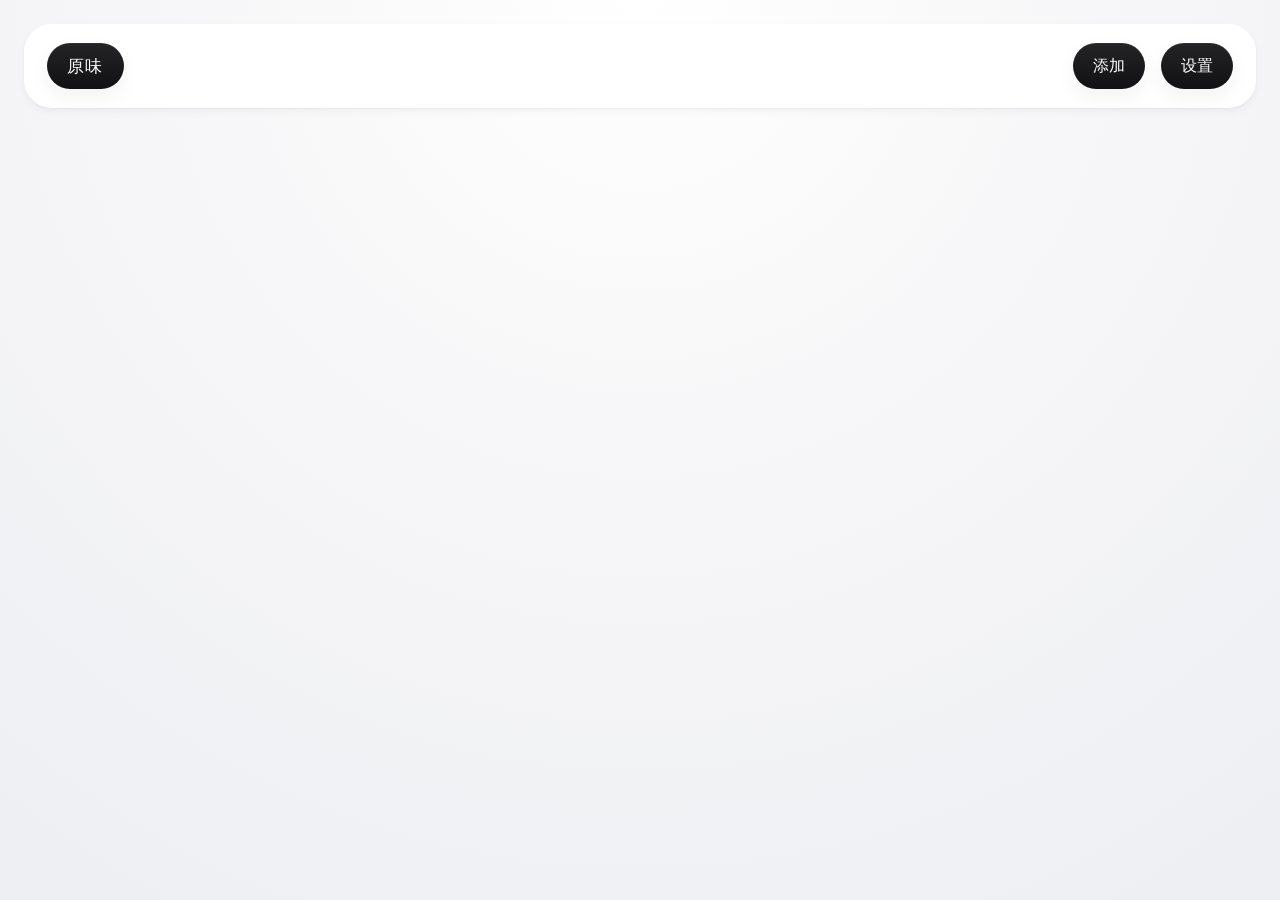
==== index.html @ 84da6cae "Add coding standards and fix violations (JS/CSS/HTML) - 17 coding rules in CLAUDE.md covering JS, CS" ====
<!DOCTYPE html>
<html lang="zh-CN">
  <head>
    <meta charset="UTF-8" />
    <meta name="viewport" content="width=device-width, initial-scale=1.0, viewport-fit=cover" />
    <meta name="theme-color" content="#f5f5fa" media="(prefers-color-scheme: light)" />
    <meta name="theme-color" content="#000000" media="(prefers-color-scheme: dark)" />
    <title>YW Gallery</title>
    <link rel="stylesheet" href="./styles.css" />
  </head>
  <body>
    <svg style="display:none" aria-hidden="true">
      <symbol id="icon-three-dots" viewBox="0 0 24 24" fill="currentColor">
        <circle cx="12" cy="5" r="1.8"/><circle cx="12" cy="12" r="1.8"/><circle cx="12" cy="19" r="1.8"/>
      </symbol>
      <symbol id="icon-trash" viewBox="0 0 24 24" fill="none" stroke="currentColor" stroke-width="2" stroke-linecap="round" stroke-linejoin="round">
        <path d="M3 6h18M19 6v14a2 2 0 01-2 2H7a2 2 0 01-2-2V6m3 0V4a2 2 0 012-2h4a2 2 0 012 2v2"/>
      </symbol>
    </svg>
    <div class="page-shell">
      <header class="topbar">
        <div class="topbar-branding">
          <button id="homeButton" class="brand-button" type="button" aria-label="返回主页">原味</button>
        </div>
        <nav id="athleteSwitcher" class="athlete-switcher">
          <div class="switcher-scroll-area"></div>
        </nav>
        <div class="topbar-actions">
          <button id="addButton" class="primary-button nav-icon-button" type="button" aria-label="添加 YW" title="添加 YW">
            <svg class="button-icon" viewBox="0 0 24 24" aria-hidden="true" fill="none" stroke="currentColor" stroke-width="2.25" stroke-linecap="round"><path d="M12 5v14M5 12h14"/></svg>
            <span class="button-label">添加</span>
          </button>
          <button id="settingsButton" class="secondary-button nav-icon-button" type="button" aria-label="设置" title="设置">
            <svg class="button-icon" viewBox="0 0 24 24" aria-hidden="true" fill="none" stroke="currentColor" stroke-width="2.15" stroke-linecap="round" stroke-linejoin="round"><path d="M4 7h10"/><path d="M18 7h2"/><path d="M10 17h10"/><path d="M4 17h2"/><circle cx="16" cy="7" r="2"/><circle cx="8" cy="17" r="2"/></svg>
            <span class="button-label">设置</span>
          </button>
        </div>
      </header>

      <main class="app-main">
        <section id="homeView" class="view-panel" hidden>
          <section id="homeEmptyState" class="empty-state-panel" hidden>
            <div class="empty-state-icon">
              <svg width="64" height="64" viewBox="0 0 24 24" fill="none" stroke="currentColor" stroke-width="1.2" stroke-linecap="round" stroke-linejoin="round">
                <path d="M17 21v-2a4 4 0 0 0-4-4H5a4 4 0 0 0-4 4v2"/>
                <circle cx="9" cy="7" r="4"/>
                <path d="M23 21v-2a4 4 0 0 0-3-3.87"/>
                <path d="M16 3.13a4 4 0 0 1 0 7.75"/>
              </svg>
            </div>
            <p class="empty-state-copy">还没有体育生，去设置里添加一位吧，然后就能管理他的装备和物品了</p>
            <button id="emptySettingsButton" class="primary-button" type="button">去设置</button>
          </section>
          <section id="athleteSelectorGrid" class="athlete-selector-grid"></section>
        </section>

        <section id="athleteView" class="view-panel" hidden>
          <section id="athleteDetailHero" class="athlete-detail-hero"></section>
          <section id="athleteGallery" class="athlete-gallery" hidden></section>
          <section id="athleteGroupedContent" class="grouped-content"></section>
        </section>

        <section id="addView" class="view-panel" hidden>
            <div class="section-heading">
              <h2>添加 YW</h2>
            </div>
            <form id="itemForm" class="glass-form add-item-form">
              <div class="form-grid three-columns add-row-grid">
                <label>
                  <span>体育生</span>
                  <select name="personId" id="itemPersonSelect" required></select>
                </label>
                <label>
                  <span>大品类</span>
                  <select name="groupId" id="itemGroupSelect" required></select>
                </label>
                <label>
                  <span>小品类</span>
                  <select name="categoryId" id="itemCategorySelect" required></select>
                </label>
              </div>
              <div class="form-grid three-columns add-row-grid">
                <label>
                  <span>名称</span>
                  <input name="label" type="text" required placeholder="如：白色长袜" />
                </label>
                <label>
                  <span>数量</span>
                  <input name="quantity" type="number" min="1" step="1" required value="1" />
                </label>
                <label>
                  <span>单位</span>
                  <input name="unit" type="text" required placeholder="如：双" />
                </label>
              </div>
              <div class="form-grid three-columns add-row-grid add-row-grid-bottom">
                <label>
                  <span>日期</span>
                  <div class="date-picker-field">
                    <input type="hidden" name="date" value="1998-03-25" id="itemDateHidden" />
                    <button type="button" class="date-display-button" id="itemDateDisplay" aria-haspopup="dialog" aria-expanded="false">
                      <span class="date-display-text">1998/3/25</span>
                      <svg class="date-chevron" viewBox="0 0 24 24" width="14" height="14" fill="none" stroke="currentColor" stroke-width="2.5" stroke-linecap="round"><path d="m6 9 6 6 6-6"/></svg>
                    </button>
                  </div>
                </label>
                <label class="status-field">
                  <span>状态</span>
                  <div class="checkbox-panel checkbox-panel-inline">
                    <div class="checkbox-inline-group">
                      <label class="checkbox-label">
                        <input name="isGift" id="itemGiftInput" type="checkbox" />
                        <span class="checkbox-ui"></span>
                        <span>赠送</span>
                      </label>
                      <label class="checkbox-label">
                        <input name="isOwnedNow" id="itemOwnedNowInput" type="checkbox" checked />
                        <span class="checkbox-ui"></span>
                        <span>现存</span>
                      </label>
                    </div>
                  </div>
                </label>
                <div class="form-spacer" aria-hidden="true"></div>
              </div>
              <div class="upload-card">
                <div>
                  <span class="upload-title">YW 图片</span>
                  <p id="itemPhotosSummary" class="upload-summary">可多选图片，未选择文件</p>
                </div>
                <div class="inline-actions">
                  <label class="file-picker primary-button">
                    选择图片
                    <input name="photos" id="itemPhotosInput" type="file" accept="image/*" multiple />
                  </label>
                  <button id="clearItemFilesButton" class="mini-button" type="button">
                    清空已选
                  </button>
                </div>
              </div>
              <div class="form-footer-actions">
                <button type="submit" class="primary-button">保存 YW</button>
              </div>
            </form>
        </section>

        <section id="settingsView" class="view-panel" hidden>
          <div class="settings-layout">
            <section class="settings-block wide-block">
              <div class="section-heading left">
                <h2>体育生设置</h2>
              </div>
                <div class="person-form-layout person-manager-layout">
                  <label class="inline-field grow-field select-only-field person-name-field" aria-label="当前体育生">
                    <select id="settingsPersonSelect"></select>
                  </label>
                  <div class="person-photo-actions person-create-actions">
                    <label class="file-picker mini-file-button action-button-wide">
                      更换主页图片
                      <input id="settingsPersonHomePhotoInput" type="file" accept="image/*" />
                    </label>
                    <label class="file-picker mini-file-button action-button-wide">
                      更换个人页图片
                      <input id="settingsPersonDetailPhotoInput" type="file" accept="image/*" />
                    </label>
                    <button id="settingsDeletePersonBtn" class="danger-button action-button-wide" type="button">删除体育生</button>
                  </div>
                </div>
                <form id="personForm" class="compact-form person-card-form">
                  <div class="person-form-layout">
                    <label class="person-name-field">
                      <input name="name" type="text" required placeholder="输入姓名" />
                    </label>
                    <div class="person-create-actions">
                      <label class="file-picker mini-file-button action-button-wide">
                        选择主页图
                        <input name="homePhoto" id="personHomePhotoInput" type="file" accept="image/*" />
                      </label>
                      <label class="file-picker mini-file-button action-button-wide">
                        选择个人页图
                        <input name="detailPhoto" id="personDetailPhotoInput" type="file" accept="image/*" />
                      </label>
                      <button type="submit" class="primary-button action-button-wide">保存新体育生</button>
                    </div>
                  </div>
                  <div class="dual-upload-grid person-upload-summary-grid">
                    <div class="upload-card small-upload">
                      <div>
                        <span class="upload-title">主页图片</span>
                        <p id="personHomePhotoSummary" class="upload-summary">未选择文件</p>
                      </div>
                    </div>
                    <div class="upload-card small-upload">
                      <div>
                        <span class="upload-title">个人页图片</span>
                        <p id="personDetailPhotoSummary" class="upload-summary">未选择文件</p>
                      </div>
                    </div>
                  </div>
                </form>
            </section>

            <section class="settings-block wide-block" id="gallerySettingsBlock" hidden>
              <div class="section-heading left">
                <h2>画廊设置</h2>
              </div>
              <div class="gallery-settings-row">
                <div class="toggle-row">
                  <span class="toggle-label">启用画廊</span>
                  <button id="galleryToggleBtn" class="toggle-switch" type="button" role="switch" aria-checked="false">
                    <span class="toggle-knob"></span>
                  </button>
                </div>
                <p id="galleryPhotoCount" class="gallery-photo-count"></p>
              </div>
              <div class="person-photo-actions gallery-actions">
                <button id="galleryManageBtn" class="primary-button action-button-wide" type="button">管理画廊图片</button>
              </div>
            </section>

            <section class="settings-block wide-block">
              <div class="section-heading left">
                <h2>大小品类添加</h2>
              </div>
              <div class="settings-stack-layout">
                  <form id="groupForm" class="glass-form">
                    <h3 class="form-heading">大品类</h3>
                    <label>
                      <input name="name" type="text" required placeholder="如：鞋子" />
                    </label>
                    <button type="submit" class="primary-button">保存大品类</button>
                  </form>
                  <form id="categoryForm" class="glass-form">
                    <h3 class="form-heading">小品类</h3>
                    <div class="category-form-row">
                      <label>
                        <select name="groupId" id="categoryGroupSelect" required></select>
                      </label>
                      <label>
                        <input name="name" type="text" required placeholder="如：运动鞋" />
                      </label>
                    </div>
                    <button type="submit" class="primary-button">保存小品类</button>
                  </form>
              </div>
            </section>

            <section class="settings-block wide-block">
              <div class="section-heading left">
                <h2>大小品类查看</h2>
              </div>
              <div class="overview-toolbar">
                <label class="inline-field overview-person-filter" aria-label="体育生选择">
                  <select id="overviewPersonSelect"></select>
                </label>
              </div>
              <div id="categoryOverviewList" class="overview-list"></div>
            </section>
            <section class="settings-block wide-block">
              <div class="section-heading left">
                <h2>数据管理</h2>
              </div>
              <div class="data-manage-actions">
                <button id="exportDataBtn" class="primary-button" type="button">导出备份</button>
                <label class="file-picker primary-button">
                  导入备份
                  <input id="importDataInput" type="file" accept=".json,application/json" />
                </label>
              </div>
            </section>
          </div>
        </section>
      </main>
    </div>

    <div id="cropModal" class="modal-overlay" role="dialog" aria-modal="true" aria-labelledby="cropModalTitle" hidden>
      <div class="modal-content crop-modal-content">
        <h3 id="cropModalTitle">裁剪图片</h3>
        <div id="cropPreviewContainer" class="crop-preview-container">
          <img id="cropImage" alt="裁剪预览" />
          <div id="cropOverlay" class="crop-overlay">
            <div id="cropRect" class="crop-rect">
              <div class="crop-handle crop-handle-tl" data-handle="tl"></div>
              <div class="crop-handle crop-handle-tr" data-handle="tr"></div>
              <div class="crop-handle crop-handle-bl" data-handle="bl"></div>
              <div class="crop-handle crop-handle-br" data-handle="br"></div>
            </div>
          </div>
        </div>
        <div class="crop-modal-actions">
          <button id="cropConfirmBtn" class="primary-button" type="button">确认裁剪</button>
          <button id="cropSkipBtn" class="mini-button" type="button">原图保存</button>
        </div>
      </div>
    </div>

    <div id="customModal" class="modal-overlay" role="dialog" aria-modal="true" aria-label="提示" aria-describedby="modalMessage" hidden>
      <div class="modal-content dialog-modal-content">
        <p id="modalMessage" class="modal-msg"></p>
        <div class="modal-actions">
          <button id="modalConfirmBtn" class="primary-button" type="button">确定</button>
        </div>
      </div>
    </div>

    <div id="photoManageModal" class="modal-overlay" role="dialog" aria-modal="true" aria-labelledby="photoManageTitle" hidden>
      <div class="modal-content photo-manage-content">
        <h3 id="photoManageTitle" class="modal-title">图片管理</h3>
        <div id="photoThumbGrid" class="photo-thumb-grid"></div>
        <div class="modal-actions-col">
          <button id="modalPhotoAddBtn" class="primary-button center-btn" type="button">
            添加图片
          </button>
          <button id="modalPhotoDeleteBtn" class="danger-button center-btn" type="button">
            删除所有图片
          </button>
        </div>
        <input id="modalPhotoInput" type="file" accept="image/*" class="visually-hidden-input" />
      </div>
    </div>

    <div id="itemActionsModal" class="modal-overlay" role="dialog" aria-modal="true" aria-labelledby="itemActionsTitle" hidden>
      <div class="modal-content item-actions-content">
        <h3 id="itemActionsTitle" class="modal-title">更多操作</h3>
        <div class="item-status-toggles">
          <div class="status-toggle-row">
            <span class="status-toggle-label">赠送</span>
            <button class="toggle-switch" data-status-toggle="isGift" type="button" role="switch">
              <span class="toggle-knob"></span>
            </button>
          </div>
          <div class="status-toggle-row">
            <span class="status-toggle-label">现存</span>
            <button class="toggle-switch" data-status-toggle="isOwnedNow" type="button" role="switch">
              <span class="toggle-knob"></span>
            </button>
          </div>
        </div>
        <div class="modal-actions-col item-actions-list">
          <button id="itemActionManageBtn" class="primary-button center-btn" type="button">
            图片管理
          </button>
          <button id="itemActionDeleteBtn" class="danger-button center-btn" type="button">
            删除
          </button>
        </div>
      </div>
    </div>

    <div id="datePickerModal" class="modal-overlay" role="dialog" aria-modal="true" aria-labelledby="datePickerTitle" hidden>
      <div class="modal-content date-picker-modal-content">
        <h3 id="datePickerTitle" class="modal-title">选择日期</h3>
        <div class="date-picker-labels">
          <span class="date-col-label">年</span>
          <span class="date-col-label">月</span>
          <span class="date-col-label">日</span>
        </div>
        <div class="date-picker-columns">
          <div class="date-picker-col">
            <div class="date-col-scroll" data-col="year">
              <div class="date-col-spacer"></div>
              <div class="date-col-spacer"></div>
            </div>
          </div>
          <div class="date-picker-col">
            <div class="date-col-scroll" data-col="month">
              <div class="date-col-spacer"></div>
              <div class="date-col-spacer"></div>
            </div>
          </div>
          <div class="date-picker-col">
            <div class="date-col-scroll" data-col="day">
              <div class="date-col-spacer"></div>
              <div class="date-col-spacer"></div>
            </div>
          </div>
          <div class="date-picker-selection-bar"></div>
        </div>
        <div class="modal-actions date-picker-actions">
          <button type="button" id="datePickerConfirmBtn" class="primary-button">确定</button>
          <button type="button" id="datePickerCancelBtn" class="mini-button">取消</button>
        </div>
      </div>
    </div>

    <template id="photoThumbTemplate">
      <div class="photo-thumb-item">
        <img class="photo-thumb-img" alt="缩略图" />
        <button class="photo-thumb-replace" type="button" aria-label="替换图片" title="替换图片">
          <span>替换</span>
        </button>
      </div>
    </template>

    <template id="switcherChipTemplate">
      <button class="switcher-chip" type="button"></button>
    </template>

    <template id="selectorCardTemplate">
      <article class="selector-card">
        <div class="selector-image-wrap">
          <img class="selector-image" alt="体育生图片" />
          <div class="selector-image-placeholder">暂无照片</div>
          <div class="selector-name-overlay">
            <h2 class="selector-name"></h2>
          </div>
        </div>
      </article>
    </template>

    <template id="detailHeroTemplate">
      <article class="detail-hero-card">
        <div class="detail-hero-image-wrap">
          <img class="detail-hero-image" alt="体育生图片" />
          <div class="detail-hero-placeholder">暂无照片</div>
        </div>
        <h1 class="detail-hero-name"></h1>
      </article>
    </template>

    <template id="categorySectionTemplate">
      <section class="category-section">
        <div class="category-section-header">
          <h2 class="category-section-title"></h2>
        </div>
        <div class="subcategory-sections"></div>
      </section>
    </template>

    <template id="subcategoryTemplate">
      <section class="subcategory-block">
        <div class="subcategory-header">
          <div>
            <h3 class="subcategory-title"></h3>
            <p class="subcategory-counts"></p>
          </div>
          <div class="subcategory-actions">
            <button class="mini-button icon-btn subtle-icon-btn" data-subcategory-toggle type="button" title="切换展开状态" aria-label="切换展开状态">
              <svg class="toggle-chevron" viewBox="0 0 24 24" fill="none" stroke="currentColor" stroke-width="2" stroke-linecap="round" stroke-linejoin="round"><path d="m9 18 6-6-6-6"/></svg>
            </button>
          </div>
        </div>
        <div class="subcategory-content">
          <div class="rail-block">
            <div class="rail-list image-items-rail"></div>
          </div>
          <div class="rail-block text-rail-block">
            <div class="rail-list text-items-rail"></div>
          </div>
        </div>
      </section>
    </template>

    <template id="ywCardTemplate">
      <article class="yw-card rail-card">
        <div class="yw-card-image-wrap">
          <img class="yw-card-image" alt="YW 图片" draggable="false" />
        </div>
        <div class="yw-card-body">
          <div class="card-topline">
            <div class="card-topline-info">
              <h3 class="yw-title"></h3>
              <div class="yw-meta-row">
                <p class="yw-status"></p>
                <p class="yw-date"></p>
              </div>
            </div>
            <div class="item-menu-wrap">
              <button class="mini-button icon-btn" data-item-menu-toggle type="button" title="更多操作" aria-label="更多操作">
                <svg viewBox="0 0 24 24" fill="currentColor"><use href="#icon-three-dots"/></svg>
              </button>
            </div>
          </div>
        </div>
      </article>
    </template>

    <template id="galleryCardTemplate">
      <article class="gallery-card rail-card">
        <div class="gallery-card-image-wrap">
          <img class="gallery-card-image" alt="画廊图片" draggable="false" />
        </div>
      </article>
    </template>

    <template id="textItemTemplate">
      <article class="text-item-row rail-card">
        <div class="text-item-copy">
          <h4 class="text-item-title"></h4>
          <div class="text-item-meta-row">
            <p class="text-item-status"></p>
            <p class="text-item-date"></p>
          </div>
        </div>
        <div class="item-menu-wrap compact-menu-wrap">
          <button class="mini-button icon-btn" data-item-menu-toggle type="button" title="更多操作" aria-label="更多操作">
            <svg viewBox="0 0 24 24" fill="currentColor"><use href="#icon-three-dots"/></svg>
          </button>
        </div>
      </article>
    </template>

    <template id="overviewGroupTemplate">
      <section class="overview-group-card">
        <div class="overview-group-header">
          <div>
            <h3 class="overview-group-title"></h3>
            <p class="overview-group-meta"></p>
          </div>
          <div class="overview-group-actions">
            <button class="mini-button danger-lite-button icon-btn" data-group-delete type="button" title="删除" aria-label="删除大品类">
              <svg viewBox="0 0 24 24" fill="none" stroke="currentColor" stroke-width="2" stroke-linecap="round" stroke-linejoin="round"><use href="#icon-trash"/></svg>
            </button>
            <button class="mini-button icon-btn subtle-icon-btn" data-group-toggle type="button" title="切换展开状态" aria-label="切换展开状态">
              <svg class="toggle-chevron" viewBox="0 0 24 24" fill="none" stroke="currentColor" stroke-width="2" stroke-linecap="round" stroke-linejoin="round"><path d="m9 18 6-6-6-6"/></svg>
            </button>
          </div>
        </div>
        <div class="overview-group-content"></div>
      </section>
    </template>

    <template id="overviewCategoryTemplate">
      <div class="manager-row overview-category-row">
        <div class="manager-copy">
          <span class="manager-row-title"></span>
        </div>
        <div class="order-actions">
          <button class="mini-button danger-lite-button icon-btn" data-category-delete type="button" title="删除" aria-label="删除小品类">
            <svg viewBox="0 0 24 24" fill="none" stroke="currentColor" stroke-width="2" stroke-linecap="round" stroke-linejoin="round"><use href="#icon-trash"/></svg>
          </button>
        </div>
      </div>
    </template>

    <script src="./js/config.js"></script>
    <script src="./js/state.js"></script>
    <script src="./js/storage.js"></script>
    <script src="./js/data.js"></script>
    <script src="./js/dom.js"></script>
    <script src="./js/modals.js"></script>
    <script src="./js/crop.js"></script>
    <script src="./js/render.js"></script>
    <script src="./js/forms.js"></script>
    <script src="./js/rail-mask.js"></script>
    <script src="./js/events.js"></script>
  </body>
</html>
---- styles.css ----
:root {
  color-scheme: light dark;
  --bg: #f5f5f7;
  --bg-accent: radial-gradient(circle at top, rgba(255, 255, 255, 0.95), rgba(245, 245, 247, 0.78) 38%, rgba(236, 237, 241, 0.92) 100%);
  --panel: rgba(255, 255, 255, 0.82);
  --panel-strong: rgba(255, 255, 255, 0.94);
  --panel-soft: rgba(255, 255, 255, 0.72);
  --line: rgba(15, 23, 42, 0.08);
  --line-strong: rgba(15, 23, 42, 0.12);
  --text: #111111;
  --muted: #6e6e73;
  --primary: #111111;
  --primary-fg: #ffffff;
  --danger: #c0362c;
  --danger-bg: rgba(192, 54, 44, 0.10);
  --accent-soft: rgba(17, 17, 17, 0.04);
  --shadow-soft: 0 10px 24px rgba(15, 23, 42, 0.05);
  --shadow-control: 0 8px 20px rgba(15, 23, 42, 0.05);
  --shadow-topbar: 0 1px 2px rgba(15, 23, 42, 0.04), 0 4px 8px rgba(15, 23, 42, 0.04);
  --hover-control-bg: rgba(255, 255, 255, 0.96);
  --hover-control-border: rgba(15, 23, 42, 0.10);
  --hover-control-shadow: 0 6px 16px rgba(15, 23, 42, 0.05);
  --hover-primary-shadow: 0 8px 18px rgba(15, 23, 42, 0.09);
  --hover-field-bg: rgba(255, 255, 255, 0.96);
  --hover-field-border: rgba(17, 17, 17, 0.15);
  --hover-panel-shadow: 0 12px 26px rgba(15, 23, 42, 0.06);
  --hover-date-item-bg: rgba(17, 17, 17, 0.04);
  --hover-brand-brightness: 1.5;
  --hover-danger-bg: rgba(192, 54, 44, 0.18);
  --hover-danger-border: rgba(192, 54, 44, 0.18);
  --active-inset-shadow: inset 0 1px 3px rgba(0, 0, 0, 0.1);
  --dark-button-bg: linear-gradient(180deg, #242426 0%, #1b1b1d 48%, #111113 100%);
  --dark-button-hover-bg: linear-gradient(180deg, #2a2a2c 0%, #202022 48%, #151517 100%);
  --dark-button-shadow: var(--shadow-control), inset 0 1px 0 rgba(255, 255, 255, 0.06);
  --ease-apple: cubic-bezier(0.16, 0, 0.22, 1);
  --radius-xl: 28px;
  --radius-lg: 24px;
  --radius-md: 16px;
  --radius-sm: 8px;
  --control-height: 46px;
  --field-height: 52px;
  --icon-button-size: 44px;
  --fw-heavy: 650;
  --fw-semibold: 620;
  --fw-medium: 560;
  --datepicker-height: 220px;
  --text-hero: clamp(3rem, 6vw, 4.8rem);
  --text-xxl: 1.75rem;
  --text-xl: 1.25rem;
  --text-lg: 1.15rem;
  --text-base: 1rem;
  --text-sm: 0.92rem;
}

* {
  box-sizing: border-box;
}


[hidden] {
  display: none !important;
}

html {
  scroll-behavior: smooth;
}

body {
  margin: 0;
  font-family: 'SF Pro Display', -apple-system, BlinkMacSystemFont, 'PingFang SC', 'Segoe UI', sans-serif;
  background: var(--bg-accent);
  color: var(--text);
  min-height: 100vh;
  -webkit-font-smoothing: antialiased;
}

.visually-hidden-input {
  display: none;
}

img {
  display: block;
  max-width: 100%;
}

button,
input,
select {
  font: inherit;
  outline: none;
}

button:focus-visible,
input:focus-visible,
select:focus-visible,
.date-display-button:focus-visible,
.file-picker:focus-within {
  outline: 3px solid rgba(0, 122, 255, 0.36);
  outline-offset: 3px;
}

button,
input,
select,
label,
.date-display-button,
.mini-file-button,
.file-picker,
.checkbox-panel,
.checkbox-label,
.checkbox-ui {
  -webkit-tap-highlight-color: transparent;
}

button,
.mini-file-button,
.file-picker {
  -webkit-appearance: none;
  appearance: none;
  background-clip: padding-box;
  border: 0;
  border-radius: 999px;
  transition: transform 0.22s var(--ease-apple), box-shadow 0.22s var(--ease-apple), opacity 0.22s var(--ease-apple), background-color 0.22s var(--ease-apple), border-color 0.22s var(--ease-apple), filter 0.22s var(--ease-apple);
  font-weight: 500;
}

.page-shell {
  width: min(1440px, calc(100% - 48px));
  margin: 0 auto;
  padding: 24px 0 88px;
}

.topbar {
  display: grid;
  grid-template-columns: auto minmax(0, 1fr) auto;
  align-items: center;
  gap: 20px;
  margin-bottom: 20px;
  padding: 18px 22px;
  border: 1px solid rgba(255, 255, 255, 0.7);
  border-radius: var(--radius-xl);
  background: rgba(255, 255, 255, 0.96);
  box-shadow: var(--shadow-topbar);
}

.topbar-branding {
  display: flex;
  align-items: center;
  min-width: 0;
}


.brand-button,
.primary-button,
.secondary-button,
.danger-button,
.mini-button,
.mini-file-button,
.file-picker {
  min-height: var(--control-height);
  padding: 0 20px;
  display: inline-flex;
  align-items: center;
  justify-content: center;
}

.button-icon {
  width: 18px;
  height: 18px;
  flex: 0 0 auto;
  pointer-events: none;
}

.icon-text-button {
  gap: 8px;
}

.nav-icon-button .button-icon {
  display: none;
}

.brand-button {
  min-width: 56px;
  background: var(--dark-button-bg);
  color: var(--primary-fg);
  font-size: 1.05rem;
  letter-spacing: 0.08em;
  box-shadow: var(--dark-button-shadow);
}

.primary-button,
.secondary-button,
.switcher-chip.active {
  background: var(--dark-button-bg);
  color: var(--primary-fg);
  box-shadow: var(--dark-button-shadow);
}

.mini-button,
.mini-file-button,
.subtle-icon-btn,
.file-picker:not(.primary-button) {
  background: rgba(255, 255, 255, 0.86);
  color: var(--text);
  border: 1px solid rgba(15, 23, 42, 0.08);
  box-shadow: var(--shadow-control);
}

.switcher-chip {
  min-width: 72px;
  height: var(--control-height);
  padding: 0 20px;
  display: inline-flex;
  align-items: center;
  justify-content: center;
  font-size: 1.05rem;
  font-weight: 500;
  line-height: 1;
  background: rgba(255, 255, 255, 0.86);
  color: var(--text);
  border: 1px solid rgba(15, 23, 42, 0.08);
  border-width: 1px;
  flex-shrink: 0;
}

.danger-button,
.danger-lite-button {
  background: var(--danger-bg);
  color: var(--danger);
  box-shadow: var(--shadow-control);
}

.topbar-actions,
.person-photo-actions,
.checkbox-inline-group,
.order-actions,
.subcategory-actions,
.inline-actions,
.form-footer-actions,
.person-create-actions,
.overview-group-actions {
  display: flex;
  gap: 12px;
  flex-wrap: wrap;
}

.view-panel,
.selector-card,
.category-section,
.glass-form,
.yw-card,
.text-item-row,
.empty-state-panel,
.settings-block,
.manager-row,
.overview-group-card,
.upload-card {
  background: var(--panel-strong);
  border: 1px solid rgba(255, 255, 255, 0.72);
  box-shadow: var(--shadow-soft);
}

.view-panel,
.category-section,
.empty-state-panel,
.settings-block,
.glass-form,
.overview-group-card,
.upload-card {
  border-radius: var(--radius-xl);
}

.athlete-switcher {
  display: flex;
  gap: 10px;
  flex-wrap: wrap;
  justify-content: center;
}

.switcher-scroll-area {
  display: contents;
}

/* 人数 > 3 时 JS 添加 .scrollable 类 */
.athlete-switcher.scrollable {
  flex-wrap: nowrap;
  justify-content: flex-start;
  overflow: visible;
  max-width: 420px;
  padding: 4px 6px;
  margin: 0 auto;
  align-items: center;
}
.athlete-switcher.scrollable .switcher-scroll-area {
  display: flex;
  gap: 10px;
  overflow-x: auto;
  scrollbar-width: none;
  -ms-overflow-style: none;
  -webkit-overflow-scrolling: touch;
  align-items: center;
  padding-top: 8px;
  padding-bottom: 20px;
  margin-top: -8px;
  margin-bottom: -20px;
}
.athlete-switcher.scrollable .switcher-scroll-area::-webkit-scrollbar {
  display: none;
}
.athlete-switcher.scrollable .switcher-chip {
  flex: 0 0 calc((100% - 20px) / 3);
  min-width: 0;
  overflow: hidden;
  text-overflow: ellipsis;
  white-space: nowrap;
}

.topbar .brand-button,
.topbar .primary-button,
.topbar .secondary-button {
  min-width: 72px;
  height: var(--control-height);
}

.app-main {
  display: grid;
  gap: 28px;
}

.view-panel {
  padding: 36px;
  animation: viewFadeIn 0.3s ease-out;
  background: var(--panel);
  backdrop-filter: blur(18px);
  -webkit-backdrop-filter: blur(18px);
}

@keyframes viewFadeIn {
  from {
    opacity: 0;
    transform: translateY(12px);
  }
  to {
    opacity: 1;
    transform: translateY(0);
  }
}

.section-heading {
  display: grid;
  gap: 8px;
  text-align: center;
  margin-bottom: 24px;
}

.section-heading.left {
  text-align: left;
}

.section-heading h2,
.form-heading,
.category-section-title,
.subcategory-title,
.overview-group-title {
  margin: 0;
  letter-spacing: 0;
}

.form-heading {
  font-size: var(--text-lg);
  font-weight: 600;
}

.empty-state-panel {
  display: grid;
  justify-items: center;
  gap: 12px;
  padding: 72px 24px;
  text-align: center;
  background: linear-gradient(180deg, rgba(255, 255, 255, 0.9), rgba(250, 250, 252, 0.95));
}

.empty-state-icon {
  width: 84px;
  height: 84px;
  display: grid;
  place-items: center;
  border-radius: var(--radius-xl);
  color: var(--muted);
  background: rgba(17, 17, 17, 0.04);
}

.empty-state-copy {
  margin: 0 0 8px;
  color: var(--muted);
  font-size: var(--text-base);
}

.athlete-selector-grid {
  display: grid;
  grid-template-columns: repeat(auto-fit, minmax(360px, 1fr));
  gap: 28px;
}

.selector-card {
  position: relative;
  overflow: hidden;
  border-radius: var(--radius-xl);
  transition: transform 0.28s var(--ease-apple), box-shadow 0.28s var(--ease-apple);
}

.selector-image-wrap {
  aspect-ratio: 4 / 5;
  position: relative;
  overflow: hidden;
}

.selector-image,
.yw-card-image {
  width: 100%;
  height: 100%;
  object-fit: cover;
}

.selector-image {
  transition: transform 0.4s ease;
}

.selector-image-placeholder {
  position: absolute;
  inset: 0;
  display: flex;
  align-items: center;
  justify-content: center;
  background: linear-gradient(135deg, #444, #222);
  color: var(--primary-fg);
  font-size: var(--text-base);
}

.selector-image:not([src]),
.selector-image[src=""] {
  display: none;
}

.selector-image[src]:not([src=""]) + .selector-image-placeholder {
  display: none;
}

.selector-name-overlay {
  position: absolute;
  inset: auto 0 0 0;
  z-index: 3;
  padding: 28px 24px 24px;
  background: linear-gradient(transparent, rgba(0, 0, 0, 0.7));
}

.selector-name {
  margin: 0;
  color: #ffffff;
  font-size: 1.45rem;
  font-weight: 600;
  letter-spacing: 0;
  text-shadow: 0 4px 14px rgba(0, 0, 0, 0.32);
}

#addView {
  display: grid;
  gap: 12px;
}

.add-item-form {
  gap: 24px;
}

.add-row-grid {
  align-items: start;
}

.add-row-grid > label,
.add-row-grid > .form-spacer {
  min-height: 100%;
}

.add-row-grid-bottom > label {
  margin: 0;
}

.checkbox-panel {
  display: grid;
  align-content: center;
  gap: 12px;
  min-height: var(--field-height);
  padding: 12px 16px;
  border-radius: var(--radius-md);
  border: 1px solid var(--line);
  background: #ffffff;
  box-shadow: var(--shadow-control);
  transition: transform 0.22s var(--ease-apple), box-shadow 0.22s var(--ease-apple), border-color 0.22s var(--ease-apple);
}

.checkbox-panel-inline {
  min-height: var(--field-height);
  align-items: center;
}


.upload-card,
.small-upload {
  border-radius: var(--radius-lg);
  background: rgba(255, 255, 255, 0.86);
  border: 1px solid rgba(15, 23, 42, 0.08);
  box-shadow: var(--shadow-soft);
}

.upload-card {
  display: flex;
  justify-content: space-between;
  align-items: center;
  gap: 16px;
  padding: 20px 22px;
}

.upload-title {
  display: block;
  font-weight: 600;
}

.upload-summary {
  margin: 8px 0 0;
  color: var(--muted);
  font-size: var(--text-sm);
  word-break: break-all;
}

.small-upload {
  min-height: 100%;
  padding: 16px 20px;
}

.form-footer-actions {
  justify-content: center;
  padding-top: 8px;
}


.detail-hero-card {
  display: flex;
  flex-direction: column;
  align-items: center;
  gap: 28px;
  width: 100%;
  max-width: none;
  margin: 0;
  padding: 18px 0 8px;
  background: transparent;
  box-shadow: none;
}

.detail-hero-image-wrap {
  position: relative;
  width: min(336px, 72vw);
  aspect-ratio: 1 / 1;
  overflow: hidden;
  border-radius: 50%;
  z-index: 1;
  border: 8px solid rgba(255, 255, 255, 0.82);
  box-shadow: 0 20px 44px rgba(15, 23, 42, 0.14);
}

.detail-hero-image {
  width: 100%;
  height: 100%;
  object-fit: cover;
  object-position: center top;
}

.detail-hero-placeholder {
  position: absolute;
  inset: 0;
  display: flex;
  align-items: center;
  justify-content: center;
  z-index: 2;
  color: var(--primary-fg);
  font-size: var(--text-xl);
  background: linear-gradient(135deg, #3a3a3a, #1a1a1a);
  border-radius: 50%;
}

.detail-hero-image:not([src]),
.detail-hero-image[src=""] {
  display: none;
}

.detail-hero-image[src]:not([src=""]) + .detail-hero-placeholder {
  display: none;
}

.detail-hero-name {
  font-size: var(--text-hero);
  line-height: 0.95;
  letter-spacing: 0;
  color: var(--text);
  margin: 0;
  text-align: center;
}

.grouped-content {
  display: grid;
  gap: 28px;
  margin-top: 40px;
}

/* ── Gallery section (athlete detail page) ── */
.athlete-gallery {
  margin-top: 40px;
}

.gallery-heading {
  display: flex;
  justify-content: space-between;
  align-items: baseline;
  gap: 12px;
  margin-bottom: 12px;
}

.gallery-title {
  margin: 0;
  letter-spacing: 0;
  color: var(--text);
}

.gallery-counts {
  margin: 0;
  color: var(--muted);
  font-size: 0.88rem;
}

.gallery-card-image-wrap {
  aspect-ratio: 4 / 5;
  border-radius: var(--radius-lg);
  overflow: hidden;
}

.gallery-card-image {
  width: 100%;
  height: 100%;
  object-fit: cover;
}

.gallery-card {
  border-radius: var(--radius-lg);
  overflow: hidden;
}

/* ── Gallery settings ── */
.gallery-settings-row {
  display: flex;
  justify-content: space-between;
  align-items: center;
  gap: 16px;
  flex-wrap: wrap;
}

.toggle-row {
  display: flex;
  align-items: center;
  gap: 12px;
}

.toggle-label {
  font-weight: 500;
  font-size: var(--text-base);
}

.gallery-photo-count {
  margin: 0;
  color: var(--muted);
  font-size: var(--text-sm);
}

.gallery-actions {
  margin-top: 12px;
}

.category-section {
  padding: 28px;
  background: rgba(255, 255, 255, 0.72);
}

.category-section-header,
.subcategory-header,
.manager-row,
.overview-group-header,
.card-topline {
  display: flex;
  justify-content: space-between;
  align-items: center;
  gap: 16px;
}

.category-section-header {
  margin-bottom: 6px;
}

.manager-row {
  padding: 16px 20px;
  border-radius: var(--radius-md);
  margin-bottom: 8px;
  background: rgba(255, 255, 255, 0.84);
  border: 1px solid rgba(15, 23, 42, 0.06);
}

.manager-copy {
  display: flex;
  flex-wrap: wrap;
  gap: 8px;
  align-items: center;
}

.manager-row-title,
.category-section-title,
.subcategory-title,
.overview-group-title,
.yw-title,
.text-item-title {
  letter-spacing: 0;
}

.manager-row-subtitle {
  color: var(--muted);
  font-size: 0.9em;
}

.subcategory-sections {
  display: grid;
  gap: 18px;
  margin-top: 24px;
}

.subcategory-block {
  border: 1px solid rgba(15, 23, 42, 0.05);
  border-radius: var(--radius-xl);
  padding: 24px;
  background: linear-gradient(180deg, rgba(255, 255, 255, 0.92), rgba(250, 250, 252, 0.98));
  box-shadow: none;
}

.subcategory-counts,
.yw-status,
.text-item-status {
  margin: 0;
  color: var(--muted);
  font-size: 0.88rem;
  font-weight: 500;
}

.yw-date,
.text-item-date,
.overview-group-meta {
  margin: 8px 0 0;
  color: var(--muted);
}

.subcategory-content {
  display: grid;
  gap: 18px;
  margin-top: 20px;
}

.subcategory-block.collapsed .subcategory-content,
.overview-group-card.collapsed .overview-group-content {
  display: none;
}

.toggle-chevron {
  width: 16px;
  height: 16px;
  transition: transform 0.2s ease;
}

.subcategory-block.collapsed .toggle-chevron,
.overview-group-card.collapsed .toggle-chevron {
  transform: rotate(0deg);
}

.subcategory-block:not(.collapsed) .toggle-chevron,
.overview-group-card:not(.collapsed) .toggle-chevron {
  transform: rotate(90deg);
}

.rail-block {
  display: grid;
}

.rail-list {
  display: flex;
  gap: 18px;
  overflow-x: auto;
  padding: 6px 4px;
  scrollbar-width: none;
  -webkit-mask-image: var(--rail-mask-image, none);
  mask-image: var(--rail-mask-image, none);
  transition: -webkit-mask-image 0.25s ease, mask-image 0.25s ease;
}

.rail-list::-webkit-scrollbar {
  display: none;
}

.rail-card {
  flex: 0 0 296px;
}


.rail-card.dragging {
  opacity: 0.45;
}

.rail-card.drag-over {
  outline: 2px dashed rgba(17, 17, 17, 0.35);
  outline-offset: 4px;
}

.yw-card,
.text-item-row {
  border-radius: var(--radius-lg);
  overflow: hidden;
  transition: transform 0.28s var(--ease-apple), box-shadow 0.28s var(--ease-apple);
  border: 1px solid rgba(15, 23, 42, 0.04);
  box-shadow: none;
}

.yw-card {
  background: rgba(255, 255, 255, 0.96);
  display: flex;
  flex-direction: column;
}

.yw-card-image-wrap {
  aspect-ratio: 1 / 1;
  border-radius: var(--radius-lg) var(--radius-lg) 0 0;
  overflow: hidden;
  flex: 0 0 auto;
}

.yw-card-body {
  padding: 18px 18px 20px;
  flex: 1;
  display: flex;
}

.yw-title,
.text-item-title {
  margin: 0;
  font-size: var(--text-lg);
  font-weight: 600;
  line-height: 1.32;
  overflow-wrap: anywhere;
}

.card-topline {
  align-items: center;
  width: 100%;
}

.card-topline-info {
  min-width: 0;
  display: flex;
  flex-direction: column;
  justify-content: space-evenly;
  align-self: stretch;
}

.card-topline-info .yw-date {
  margin-top: 0;
}

.text-item-copy {
  min-width: 0;
}

.yw-meta-row,
.text-item-meta-row {
  display: flex;
  align-items: center;
  gap: 12px;
}

.yw-meta-row > .yw-date,
.text-item-meta-row > .text-item-date {
  margin-top: 0;
}

.text-item-row {
  padding: 20px;
  display: flex;
  justify-content: space-between;
  gap: 16px;
  align-items: center;
  background: rgba(255, 255, 255, 0.94);
}

.text-item-copy {
  display: grid;
  gap: 6px;
}

.item-menu-wrap {
  position: relative;
  flex: 0 0 auto;
}

.settings-layout {
  display: grid;
  gap: 24px;
}

.settings-block,
.glass-form {
  padding: 28px;
  display: grid;
  gap: 18px;
}

.glass-form {
  background: rgba(255, 255, 255, 0.66);
}

.wide-block {
  grid-column: 1 / -1;
}


.person-card-form {
  display: grid;
  gap: 20px;
}


.inline-field {
  display: grid;
  gap: 8px;
  margin: 0;
}

.select-only-field {
  max-width: none;
}

.person-photo-actions .mini-file-button,
.person-photo-actions .danger-button {
  flex: 1;
  padding: 0 20px;
  min-width: 0;
  min-height: var(--field-height);
  height: var(--field-height);
  font-size: 0.88rem;
  font-weight: 500;
  white-space: nowrap;
  letter-spacing: 0;
}

.person-manager-layout .person-photo-actions {
  width: 100%;
}

.select-only-field select {
  min-height: var(--field-height);
  height: var(--field-height);
}

.overview-person-filter select {
  min-height: var(--field-height);
}

.grow-field {
  flex: 1;
}

.person-form-layout {
  display: grid;
  gap: 20px;
  grid-template-columns: minmax(180px, 1fr) minmax(0, 1.6fr);
  align-items: center;
}

.person-name-field input,
.person-manager-layout .select-only-field select {
  height: var(--field-height);
}

.person-create-actions {
  align-items: center;
  width: 100%;
}

.person-create-actions .primary-button,
.person-create-actions .mini-file-button {
  height: var(--field-height);
  padding: 0 20px;
  font-size: 0.88rem;
  font-weight: 500;
  letter-spacing: 0;
}

.action-button-wide {
  flex: 1;
  min-width: 0;
}

.person-upload-summary-grid {
  align-items: stretch;
  gap: 16px;
}

.settings-stack-layout {
  display: grid;
  grid-template-columns: 1fr 1fr;
  gap: 20px;
}

.category-form-row {
  display: grid;
  grid-template-columns: 1fr 1fr;
  gap: 12px;
}

.overview-toolbar {
  display: flex;
  justify-content: center;
  margin-bottom: 12px;
  align-items: stretch;
}

.status-field {
  align-content: start;
  grid-column: 2;
}

.form-spacer {
  min-height: var(--field-height);
  grid-column: 3;
}

.overview-person-filter {
  width: min(320px, 100%);
}

.overview-person-filter select {
  height: var(--field-height);
}

.overview-list {
  display: grid;
  gap: 18px;
}

.overview-group-card {
  padding: 0;
  overflow: hidden;
  background: linear-gradient(180deg, rgba(255, 255, 255, 0.92), rgba(250, 250, 252, 0.98));
}

.overview-group-card.dragging,
.overview-category-row.dragging {
  opacity: 0.45;
}

.overview-group-card.drag-over,
.overview-category-row.drag-over {
  outline: 2px dashed rgba(17, 17, 17, 0.25);
  outline-offset: 4px;
}

.overview-group-header {
  width: 100%;
  padding: 22px 24px;
  background: transparent;
  border-radius: 0;
  text-align: left;
  align-items: flex-start;
}


.overview-group-actions {
  align-items: center;
  justify-content: flex-end;
  margin-left: auto;
}


.overview-group-actions .subtle-icon-btn {
  flex: 0 0 auto;
}

.overview-group-header .order-actions {
  margin-left: auto;
}

.overview-group-content {
  display: grid;
  gap: 0;
  padding: 0 24px 24px;
}

.overview-category-row {
  margin-bottom: 0;
  margin-top: 8px;
  background: rgba(255, 255, 255, 0.92);
  box-shadow: none;
  border: 1px solid rgba(15, 23, 42, 0.08);
}

.overview-empty {
  margin: 0;
  color: var(--muted);
  padding: 8px 0 0;
}



.form-grid.three-columns {
  display: grid;
  grid-template-columns: repeat(3, minmax(0, 1fr));
  gap: 16px;
}

.form-grid.two-columns,
.dual-upload-grid {
  display: grid;
  grid-template-columns: repeat(2, minmax(0, 1fr));
  gap: 16px;
}

label {
  display: grid;
  gap: 8px;
  font-weight: 500;
}

input[type="text"],
input[type="number"],
input[type="date"],
select,
.date-display-button {
  width: 100%;
  min-height: var(--field-height);
  border-radius: var(--radius-md);
  border: 1px solid rgba(15, 23, 42, 0.08);
  padding: 0 40px 0 16px;
  background: rgba(255, 255, 255, 0.92);
  color: var(--text);
  box-shadow: var(--shadow-control);
  transition: transform 0.22s var(--ease-apple), box-shadow 0.22s var(--ease-apple), background-color 0.22s var(--ease-apple), border-color 0.22s var(--ease-apple);
}

input[type="text"],
input[type="number"],
input[type="date"] {
  padding: 0 16px;
}

select {
  -webkit-appearance: none;
  appearance: none;
  background-image: url("data:image/svg+xml,%3Csvg xmlns='http://www.w3.org/2000/svg' width='12' height='12' viewBox='0 0 24 24' fill='none' stroke='%236e6e73' stroke-width='2.5' stroke-linecap='round' stroke-linejoin='round'%3E%3Cpath d='m6 9 6 6 6-6'/%3E%3C/svg%3E");
  background-repeat: no-repeat;
  background-position: right 14px center;
  background-size: 14px;
}

.add-item-form select {
  min-height: var(--field-height);
  height: var(--field-height);
}


input[type="text"]:focus,
input[type="number"]:focus,
input[type="date"]:focus,
select:focus {
  border-color: rgba(17, 17, 17, 0.24);
  background-color: #ffffff;
  box-shadow: var(--shadow-control), 0 0 0 4px rgba(17, 17, 17, 0.05);
}


/* ── Date picker display button ── */
.date-picker-field {
  display: grid;
  gap: 8px;
}

.date-display-button {
  position: relative;
  display: flex;
  align-items: center;
  justify-content: space-between;
  gap: 8px;
  font-weight: 500;
  font-size: var(--text-base);
}

.date-display-button:focus-visible {
  border-color: rgba(17, 17, 17, 0.24);
  background-color: #ffffff;
  box-shadow: var(--shadow-control), 0 0 0 4px rgba(17, 17, 17, 0.05);
  outline: none;
}

.date-display-text {
  font-variant-numeric: tabular-nums;
  flex: 1;
  text-align: left;
}

.date-chevron {
  flex-shrink: 0;
  color: var(--muted);
  transition: transform 0.22s ease;
  position: absolute;
  right: 14px;
  pointer-events: none;
}

/* ── Date picker modal ── */
.date-picker-modal-content {
  width: min(420px, 94vw);
  display: grid;
  gap: 16px;
}

.date-picker-labels {
  display: flex;
  gap: 0;
  margin-bottom: -8px;
}

.date-col-label {
  flex: 1;
  text-align: center;
  font-size: 0.82rem;
  font-weight: 600;
  color: var(--muted);
  letter-spacing: 0.04em;
  user-select: none;
}

.date-picker-columns {
  display: flex;
  gap: 0;
  position: relative;
  height: var(--datepicker-height);
  border-radius: var(--radius-md);
  overflow: hidden;
  background: rgba(15, 23, 42, 0.03);
  border: 1px solid rgba(15, 23, 42, 0.06);
}

.date-picker-col {
  flex: 1;
  position: relative;
  z-index: 1;
}

.date-col-scroll {
  height: 100%;
  overflow-y: auto;
  scroll-snap-type: y mandatory;
  -webkit-overflow-scrolling: touch;
  scrollbar-width: none;
  position: relative;
}

.date-col-scroll::-webkit-scrollbar {
  display: none;
}

.date-col-item {
  height: 44px;
  display: flex;
  align-items: center;
  justify-content: center;
  scroll-snap-align: center;
  font-size: 1.05rem;
  font-weight: 400;
  color: var(--muted);
  user-select: none;
  transition: color 0.15s ease, font-weight 0.15s ease;
}

.date-col-item.selected {
  color: var(--text);
  font-weight: 600;
}

.date-col-spacer {
  height: calc(50% - 22px);
  flex-shrink: 0;
}

.date-picker-selection-bar {
  position: absolute;
  left: 0;
  right: 0;
  top: 50%;
  transform: translateY(-50%);
  height: 44px;
  border-top: 1px solid rgba(15, 23, 42, 0.06);
  border-bottom: 1px solid rgba(15, 23, 42, 0.06);
  background: rgba(15, 23, 42, 0.02);
  pointer-events: none;
  z-index: 0;
}

.date-picker-actions {
  gap: 12px;
}

.date-picker-actions button {
  flex: 1;
}

.checkbox-label {
  display: inline-flex;
  align-items: center;
  gap: 12px;
  font-weight: 500;
  user-select: none;
}

.checkbox-label input,
.file-picker input,
.mini-file-button input {
  display: none;
}

.checkbox-ui {
  width: 24px;
  height: 24px;
  border: 2px solid rgba(110, 110, 115, 0.75);
  border-radius: var(--radius-sm);
  display: inline-flex;
  align-items: center;
  justify-content: center;
  transition: all 0.2s;
  background: rgba(255, 255, 255, 0.95);
}

.checkbox-label input:checked + .checkbox-ui {
  background: var(--primary);
  border-color: var(--primary);
}

.checkbox-label input:checked + .checkbox-ui::after {
  content: "";
  width: 8px;
  height: 12px;
  border: solid var(--primary-fg);
  border-width: 0 2px 2px 0;
  transform: rotate(45deg);
  margin-bottom: 2px;
}

.icon-btn {
  padding: 0;
  width: var(--icon-button-size);
  height: var(--icon-button-size);
  min-height: var(--icon-button-size);
  display: inline-flex;
  align-items: center;
  justify-content: center;
}

.subtle-icon-btn {
  background: rgba(255, 255, 255, 0.92);
  border: 1px solid rgba(15, 23, 42, 0.08);
}

.icon-btn svg {
  width: 20px;
  height: 20px;
  pointer-events: none;
}

.modal-overlay {
  position: fixed;
  inset: 0;
  background: rgba(15, 23, 42, 0.32);
  backdrop-filter: blur(18px);
  -webkit-backdrop-filter: blur(18px);
  z-index: 9999;
  display: flex;
  align-items: center;
  justify-content: center;
  padding: 24px;
  opacity: 1;
  transition: opacity 0.2s;
}

.modal-overlay[hidden] {
  display: none;
}

.modal-content {
  background: rgba(255, 255, 255, 0.9);
  border: 1px solid rgba(255, 255, 255, 0.78);
  border-radius: var(--radius-xl);
  padding: 32px;
  width: min(420px, 100%);
  text-align: center;
  box-shadow: 0 30px 80px rgba(15, 23, 42, 0.22);
  transform: translateY(0);
  animation: modalPop 0.3s cubic-bezier(0.175, 0.885, 0.32, 1.275);
}

@keyframes modalPop {
  0% {
    transform: translateY(20px) scale(0.95);
    opacity: 0;
  }
  100% {
    transform: translateY(0) scale(1);
    opacity: 1;
  }
}

.dialog-modal-content {
  display: grid;
  gap: 24px;
}

.modal-title {
  margin: 0;
  font-size: var(--text-xl);
  letter-spacing: 0;
}

.modal-subtitle,
.modal-msg {
  margin: 0;
  color: var(--muted);
  line-height: 1.6;
}

.modal-msg {
  font-size: var(--text-lg);
}

.modal-actions {
  display: flex;
  gap: 16px;
  justify-content: center;
  align-items: stretch;
}

.modal-actions button {
  flex: 1;
}

.modal-actions-col {
  display: flex;
  flex-direction: column;
  gap: 12px;
}

.item-actions-content,
.photo-manage-content {
  width: min(380px, 100%);
  display: grid;
  gap: 20px;
}

@media (min-width: 769px) {
  .modal-content .button-icon {
    display: none;
  }
}

/* ── Photo thumb grid ── */
.photo-thumb-grid {
  display: grid;
  grid-template-columns: repeat(3, minmax(0, 1fr));
  align-items: start;
  gap: 12px;
  max-height: 360px;
  overflow-y: auto;
  padding: 4px 0;
}

.photo-thumb-item {
  position: relative;
  min-width: 0;
  height: 0;
  padding-bottom: 100%;
  border-radius: var(--radius-md);
  overflow: hidden;
  background: rgba(15, 23, 42, 0.04);
  transition: box-shadow 0.22s var(--ease-apple), transform 0.22s var(--ease-apple);
}

.photo-thumb-img {
  position: absolute;
  inset: 0;
  width: 100%;
  height: 100%;
  object-fit: cover;
}

.photo-thumb-replace {
  position: absolute;
  inset: 0;
  box-sizing: border-box;
  display: flex;
  align-items: center;
  justify-content: center;
  background: rgba(0, 0, 0, 0.4);
  color: #ffffff;
  font-weight: 600;
  font-size: 0.88rem;
  border-radius: 0;
  opacity: 0;
  transition: opacity 0.2s ease;
  white-space: nowrap;
  min-height: unset;
  padding: 0;
  box-shadow: none;
}

@media (hover: none), (max-width: 768px) {
  .photo-thumb-replace {
    inset: auto 8px 8px auto;
    min-height: 32px;
    height: 32px;
    padding: 0 11px;
    border-radius: 999px;
    opacity: 1;
    background: rgba(0, 0, 0, 0.58);
    font-size: 0.82rem;
    box-shadow: 0 4px 12px rgba(0, 0, 0, 0.18);
  }
}

.gallery-thumb-grid .photo-thumb-item {
  padding-bottom: 125%;
}


.item-actions-list button {
  width: 100%;
}

/* ── Status toggle switches ── */
.item-status-toggles {
  display: flex;
  flex-direction: column;
  gap: 12px;
}

.status-toggle-row {
  display: flex;
  align-items: center;
  justify-content: space-between;
  padding: 8px 28px;
}

.status-toggle-label {
  font-weight: 500;
}

.toggle-switch {
  position: relative;
  width: 48px;
  height: 28px;
  border-radius: 28px;
  background: rgba(0, 0, 0, 0.2);
  border: none;
  transition: background-color 0.25s ease;
  flex-shrink: 0;
  padding: 0;
  min-height: unset;
  box-shadow: none;
}

.toggle-switch.active {
  background: var(--primary);
}

.toggle-knob {
  position: absolute;
  top: 3px;
  left: 3px;
  width: 22px;
  height: 22px;
  border-radius: 50%;
  background: #ffffff;
  box-shadow: 0 1px 4px rgba(0, 0, 0, 0.16), 0 1px 1px rgba(0, 0, 0, 0.06);
  transition: left 0.25s cubic-bezier(0.175, 0.885, 0.32, 1.275);
}

.toggle-switch.active .toggle-knob {
  left: calc(100% - 25px);
}


.center-btn {
  width: 100%;
  min-height: 48px;
}

/* ═══════════════════════════════════════════════
   通用移动端适配：iPad 横版 (≤1366px) · iPad 竖版 (≤1024px)
   Mac 端（>1366px）使用上方默认样式，不做修改
   ═══════════════════════════════════════════════ */

/* ── iPad 横版（仅触控微调，布局保持 Mac 原样）── */
@media (max-width: 1366px) {
  /* 按钮间距适配触控 */
  .topbar-actions,
  .person-photo-actions,
  .person-create-actions,
  .inline-actions,
  .overview-group-actions,
  .subcategory-actions,
  .form-footer-actions {
    gap: 16px;
  }

  /* 弹窗加宽，触摸更友好 */
  .modal-content {
    width: min(480px, 94vw);
  }

  /* 详情页头像略缩小，给触控滚动留空间 */
  .detail-hero-image-wrap {
    width: min(300px, 65vw);
  }

  /* 横向卡片：触控滚动空间 */
  .rail-card {
    flex-basis: 280px;
  }

  .athlete-gallery {
    margin-top: 32px;
  }

  .gallery-card {
    flex-basis: 240px;
  }
}

/* ── iPad 竖版 ── */
@media (max-width: 1024px) {
  /* 表单：3/4 列 → 2 列 */
  .form-grid.three-columns {
    grid-template-columns: repeat(2, minmax(0, 1fr));
  }

  .add-row-grid-bottom {
    grid-template-columns: 1fr;
  }

  .person-form-layout,
  .person-manager-layout {
    grid-template-columns: 1fr;
  }

  /* 2 列 → 1 列 */
  .dual-upload-grid,
  .form-grid.two-columns {
    grid-template-columns: 1fr;
  }

  /* 设置页：双列 → 单列 */
  .settings-stack-layout {
    grid-template-columns: 1fr;
  }

  .category-form-row {
    grid-template-columns: 1fr;
  }

  /* 防止横向溢出 */
  .view-panel,
  .category-section,
  .settings-block,
  .glass-form {
    overflow-x: hidden;
  }

  .person-create-actions,
  .person-photo-actions {
    width: 100%;
  }

  .manager-row .order-actions {
    margin-left: 0;
    margin-top: 12px;
  }

  /* 页面宽度 */
  .page-shell {
    width: min(100% - 32px, 1024px);
  }

  /* 卡片 */
  .rail-card {
    flex-basis: 220px;
  }

  .athlete-gallery {
    margin-top: 28px;
  }

  .gallery-card {
    flex-basis: 200px;
  }

  .athlete-selector-grid {
    grid-template-columns: repeat(2, 1fr);
  }

  .detail-hero-image-wrap {
    width: min(280px, 60vw);
  }

  /* 图片缩略图 3 → 2 列 */
  .photo-thumb-grid {
    grid-template-columns: repeat(2, minmax(0, 1fr));
  }

  /* 日期选择器 */
  .date-picker-modal-content {
    width: min(380px, 94vw);
    padding: 24px 20px;
  }

  .date-picker-columns {
    --datepicker-height: 200px;
  }
}

/* ── iPad 竖版设置页细化 ── */
@media (min-width: 769px) and (max-width: 1024px) {
  .person-manager-layout .person-photo-actions,
  .person-card-form .person-create-actions {
    display: grid;
    grid-template-columns: repeat(2, minmax(0, 1fr));
  }

  .person-manager-layout .person-photo-actions .danger-button,
  .person-card-form .person-create-actions .primary-button {
    grid-column: 1 / -1;
  }

  .person-upload-summary-grid,
  .category-form-row {
    grid-template-columns: repeat(2, minmax(0, 1fr));
  }
}

/* ── iPhone：iOS 26 Liquid Glass ── */
@media (max-width: 768px) {
  /* ═══════════════════════════════════════════════
     iOS 26 Design Tokens
     ═══════════════════════════════════════════════ */
  body {
    --ios-bg: #f5f5fa;
    --ios-label: #111111;
    --ios-secondary-label: rgba(60, 60, 67, 0.62);
    --ios-separator: rgba(60, 60, 67, 0.12);

    --ios-glass-bg: rgba(255, 255, 255, 0.24);
    --ios-glass-bg-strong: rgba(255, 255, 255, 0.38);
    --ios-glass-border: rgba(255, 255, 255, 0.38);
    --ios-glass-shadow:
      0 8px 24px rgba(15, 23, 42, 0.10),
      0 1px 3px rgba(15, 23, 42, 0.06);

    --ios-card-bg: rgba(255, 255, 255, 0.30);
    --ios-card-border: rgba(60, 60, 67, 0.04);
    --ios-card-shadow: 0 1px 3px rgba(15, 23, 42, 0.02);

    --ios-fill: rgba(120, 120, 128, 0.10);
    --ios-fill-strong: rgba(120, 120, 128, 0.16);

    --ios-primary-bg: #111111;
    --ios-primary-fg: #ffffff;
    --ios-danger-bg: rgba(255, 59, 48, 0.10);
    --ios-danger: #c7352d;

    --ios-nav-height: 56px;

    min-width: 0;
    color: var(--ios-label);
    background: var(--ios-bg);
  }

  html,
  body {
    width: 100%;
    min-width: 0;
    min-height: 100%;
    overflow-x: hidden;
    background: var(--ios-bg);
  }

  body {
    min-height: 100vh;
    color: var(--ios-label);
  }

  @supports (min-height: 100dvh) {
    body {
      min-height: 100dvh;
    }
  }

  button,
  input,
  select,
  .date-display-button {
    font-size: 16px;
  }

  /* ═══════════════════════════════════════════════
     Page Shell — edge-to-edge
     ═══════════════════════════════════════════════ */
  .page-shell {
    --ios-topbar-space: calc(var(--ios-nav-height) + 8px);

    width: 100%;
    min-height: 100vh;
    margin: 0;
    padding: env(safe-area-inset-top, 0px) 14px 36px;
    background: var(--ios-bg);
    overflow: visible;
  }

  @supports (min-height: 100dvh) {
    .page-shell {
      min-height: 100dvh;
    }
  }

  .app-main {
    display: block;
    min-height: 100vh;
    padding-top: var(--ios-topbar-space);
    background: transparent;

    -webkit-mask-image: linear-gradient(
      to bottom,
      transparent 0,
      rgba(0, 0, 0, 0.08) 18px,
      rgba(0, 0, 0, 0.35) 58px,
      rgba(0, 0, 0, 0.78) 104px,
      #000 138px
    );
    mask-image: linear-gradient(
      to bottom,
      transparent 0,
      rgba(0, 0, 0, 0.08) 18px,
      rgba(0, 0, 0, 0.35) 58px,
      rgba(0, 0, 0, 0.78) 104px,
      #000 138px
    );
  }

  @supports (min-height: 100dvh) {
    .app-main {
      min-height: 100dvh;
    }
  }

  /* ═══════════════════════════════════════════════
     Topbar — Fixed + Liquid Glass + scroll-edge fade
     ═══════════════════════════════════════════════ */
  .topbar {
    position: fixed;
    top: 0;
    left: 0;
    right: 0;
    z-index: 1000;

    display: grid;
    grid-template-columns: 1fr auto 1fr;
    grid-template-areas:
      "add brand settings"
      "switcher switcher switcher";

    gap: 10px;
    align-items: center;
    padding:
      8px
      14px
      8px
      14px;

    margin: 0;
    border: 0;
    border-radius: 0;
    background: transparent;
    box-shadow: none;
    overflow: visible;
    pointer-events: none;

    backdrop-filter: none;
    -webkit-backdrop-filter: none;
  }

  .topbar-branding {
    grid-area: brand;
    justify-content: center;
    min-width: 0;
    pointer-events: auto;
  }

  .topbar-actions {
    display: contents;
  }

  #addButton {
    grid-area: add;
    justify-self: start;
  }

  #settingsButton {
    grid-area: settings;
    justify-self: end;
  }

  /* ── Liquid Glass navigation buttons ── */
  .brand-button,
  #addButton,
  #settingsButton {
    pointer-events: auto;
    height: 50px;
    min-height: 50px;
    border-radius: 999px;
    border: 0.5px solid rgba(0, 0, 0, 0.10);
    background:
      linear-gradient(
        135deg,
        rgba(255, 255, 255, 0.40) 0%,
        rgba(255, 255, 255, 0.24) 55%,
        rgba(255, 255, 255, 0.10) 100%
      );
    color: rgba(17, 17, 17, 0.88);
    box-shadow: none;
    -webkit-backdrop-filter: saturate(180%) blur(20px);
    backdrop-filter: saturate(180%) blur(20px);
    transform: translateZ(0);
  }

  .brand-button {
    min-width: 130px;
    padding: 0 28px;
    font-size: 1.05rem;
    font-weight: var(--fw-heavy);
    letter-spacing: 0.01em;
  }

  #addButton,
  #settingsButton {
    min-width: 50px;
    width: 50px;
    padding: 0;
  }

  #addButton .button-label,
  #settingsButton .button-label {
    display: none;
  }

  #addButton .button-icon,
  #settingsButton .button-icon {
    display: block;
    width: 22px;
    height: 22px;
  }

  .nav-icon-button {
    gap: 0;
  }


  /* ═══════════════════════════════════════════════
     Athlete Switcher — row 2 chips
     ═══════════════════════════════════════════════ */
  .athlete-switcher {
    grid-area: switcher;
    pointer-events: auto;
    justify-self: center;
    width: min(100%, 330px);
    overflow: hidden;
    margin: 0 auto;
    padding: 0;
    display: flex;
    justify-content: center;
  }

  .athlete-switcher.scrollable {
    flex-wrap: nowrap;
    justify-content: center;
    overflow: hidden;
    width: min(100%, 330px);
    max-width: 330px;
    padding: 0;
    margin: 0 auto;
  }

  .switcher-scroll-area {
    display: flex;
    justify-content: center;
    width: 100%;
    gap: 8px;
    overflow-x: auto;
    scrollbar-width: none;
    -webkit-overflow-scrolling: touch;
    scroll-snap-type: x proximity;
    padding: 2px 2px 4px;
  }

  .athlete-switcher.scrollable .switcher-scroll-area {
    justify-content: flex-start;
    padding: 2px 2px 4px;
    margin: 0;
  }

  .switcher-scroll-area::-webkit-scrollbar {
    display: none;
  }

  .switcher-chip,
  .athlete-switcher.scrollable .switcher-chip {
    flex: 0 0 calc((100% - 16px) / 3);
    min-width: 0;
    height: 38px;
    min-height: 38px;
    padding: 0 10px;
    border-radius: 999px;
    border: 0.5px solid rgba(0, 0, 0, 0.06);
    background: rgba(255, 255, 255, 0.18);
    color: rgba(17, 17, 17, 0.76);
    box-shadow: none;
    -webkit-backdrop-filter: saturate(170%) blur(16px);
    backdrop-filter: saturate(170%) blur(16px);
    font-size: 0.92rem;
    font-weight: var(--fw-medium);
    overflow: hidden;
    text-overflow: ellipsis;
    white-space: nowrap;
    scroll-snap-align: center;
  }

  .switcher-chip.active {
    background:
      linear-gradient(
        135deg,
        rgba(255, 255, 255, 0.40) 0%,
        rgba(255, 255, 255, 0.24) 55%,
        rgba(255, 255, 255, 0.10) 100%
      );
    color: rgba(17, 17, 17, 0.88);
    border: 0.5px solid rgba(0, 0, 0, 0.10);
    -webkit-backdrop-filter: saturate(180%) blur(20px);
    backdrop-filter: saturate(180%) blur(20px);
    box-shadow: none;
  }




  /* ═══════════════════════════════════════════════
     View Panels — edge-to-edge, no desktop glass
     ═══════════════════════════════════════════════ */
  .view-panel {
    padding: 0;
    border: 0;
    border-radius: 0;
    background: transparent;
    box-shadow: none;
    backdrop-filter: none;
    -webkit-backdrop-filter: none;
    overflow: visible;
    animation: none;
  }

  /* ═══════════════════════════════════════════════
     Section Headings — iOS large title
     ═══════════════════════════════════════════════ */
  .section-heading {
    margin: 8px 2px 16px;
    text-align: left;
  }

  .section-heading.left {
    text-align: left;
  }

  .section-heading h2 {
    font-size: 1.5rem;
    line-height: 1.08;
    font-weight: 680;
    letter-spacing: 0;
    color: var(--ios-label);
    margin: 0;
    padding: 0;
  }

  .category-section-title {
    color: var(--ios-label);
    font-size: 1.2rem;
    font-weight: var(--fw-heavy);
    letter-spacing: 0;
    margin: 0;
  }

  /* ═══════════════════════════════════════════════
     Grouped Cards — lightweight iOS glass
     ═══════════════════════════════════════════════ */
  .selector-card,
  .category-section,
  .glass-form,
  .yw-card,
  .text-item-row,
  .empty-state-panel,
  .settings-block,
  .manager-row,
  .overview-group-card,
  .upload-card,
  .subcategory-block {
    border: 1px solid var(--ios-card-border);
    background: var(--ios-card-bg);
    box-shadow: var(--ios-card-shadow);
    -webkit-backdrop-filter: saturate(150%) blur(10px);
    backdrop-filter: saturate(150%) blur(10px);
  }

  /* ═══════════════════════════════════════════════
     Home View — stacked athlete cards
     ═══════════════════════════════════════════════ */
  .athlete-selector-grid {
    display: grid;
    grid-template-columns: 1fr;
    gap: 14px;
  }

  .selector-card {
    border-radius: 28px;
    overflow: hidden;
  }

  .selector-image-wrap {
    aspect-ratio: 4 / 5;
  }

  .selector-name-overlay {
    padding: 42px 18px 18px;
    background: linear-gradient(transparent, rgba(0, 0, 0, 0.58));
  }

  .selector-name {
    font-size: 1.35rem;
    font-weight: var(--fw-heavy);
    line-height: 1.15;
    letter-spacing: 0;
  }

  /* ═══════════════════════════════════════════════
     Athlete Detail — hero + grouped content flow
     ═══════════════════════════════════════════════ */
  .detail-hero-card {
    padding: 8px 0 18px;
    gap: 18px;
  }

  .detail-hero-image-wrap {
    width: min(220px, 58vw);
    border-width: 6px;
    box-shadow: 0 14px 34px rgba(15, 23, 42, 0.14);
  }

  .detail-hero-name {
    font-size: clamp(2.6rem, 15vw, 4.4rem);
    letter-spacing: 0;
  }

  .grouped-content {
    gap: 16px;
    margin-top: 36px;
  }

  /* ── Category sections ── */
  .category-section {
    padding: 18px;
    border-radius: 28px;
    margin: 0;
  }

  .category-section-header {
    margin-bottom: 8px;
  }

  .subcategory-sections {
    gap: 14px;
    margin-top: 8px;
  }

  .subcategory-block {
    padding: 16px;
    border-radius: 24px;
    margin: 0;
  }

  .subcategory-block + .subcategory-block {
    border-top: 1px solid var(--ios-card-border);
  }

  .subcategory-title {
    color: var(--ios-label);
    font-size: 1.2rem;
    font-weight: var(--fw-heavy);
    letter-spacing: 0;
  }

  .form-heading {
    font-size: 1.1rem;
    font-weight: var(--fw-heavy);
    color: var(--ios-label);
  }

  .subcategory-counts,
  .upload-summary {
    color: var(--ios-secondary-label);
    font-size: 0.82rem;
    margin: 2px 0 0;
  }

  .subcategory-content {
    gap: 10px;
    margin-top: 12px;
  }

  /* ── YW Rails (horizontal scroll cards) ── */
  .rail-block {
    position: relative;
  }

  .rail-block::before,
  .rail-block::after {
    content: '';
    position: absolute;
    top: 0;
    bottom: 0;
    width: 32px;
    z-index: 1;
    pointer-events: none;
    opacity: 0;
    transition: opacity 0.2s ease;
  }

  .rail-block::before {
    left: 0;
    background: linear-gradient(to right, var(--ios-bg), transparent);
    opacity: var(--rail-fade-l, 0);
  }

  .rail-block::after {
    right: 0;
    background: linear-gradient(to left, var(--ios-bg), transparent);
    opacity: var(--rail-fade-r, 0);
  }

  .rail-list {
    gap: 12px;
    padding: 4px 0 8px;
    overflow-x: auto;
    -webkit-overflow-scrolling: touch;
  }

  .rail-card {
    flex: 0 0 100%;
    max-width: 290px;
  }

  /* ── Gallery on iPhone ── */
  .athlete-gallery {
    margin-top: 24px;
  }

  .gallery-heading {
    margin-bottom: 8px;
    padding: 0 2px;
  }

  .gallery-title {
    font-size: 1.2rem;
    font-weight: var(--fw-heavy);
    letter-spacing: 0;
    color: var(--ios-label);
  }

  .gallery-counts {
    color: var(--ios-secondary-label);
    font-size: 0.82rem;
  }

  .gallery-card {
    flex: 0 0 100%;
    max-width: 200px;
    border-radius: 24px;
    border: 1px solid var(--ios-card-border);
    background: var(--ios-card-bg);
    box-shadow: var(--ios-card-shadow);
  }

  .gallery-card-image-wrap {
    border-radius: 24px;
  }

  .gallery-settings-row {
    gap: 8px;
  }

  .toggle-label {
    color: var(--ios-label);
    font-size: 17px;
  }

  .gallery-photo-count {
    color: var(--ios-secondary-label);
  }

  .yw-card {
    border-radius: 24px;
    overflow: hidden;
  }

  .yw-card-image-wrap {
    border-radius: 24px 24px 0 0;
  }

  .yw-card-body {
    padding: 14px 14px 16px;
  }

  .yw-title,
  .text-item-title {
    color: var(--ios-label);
    font-size: 1rem;
    font-weight: var(--fw-semibold);
    line-height: 1.28;
  }

  .yw-status,
  .yw-date,
  .text-item-status,
  .text-item-date {
    color: var(--ios-secondary-label);
    font-size: 0.82rem;
  }

  .yw-meta-row,
  .text-item-meta-row {
    gap: 8px;
    flex-wrap: wrap;
  }

  /* ── Text-only item rows ── */
  .text-item-row {
    flex: 0 0 100%;
    scroll-snap-align: start;
    border-radius: 20px;
    padding: 16px;
    border-bottom: none;
  }

  /* ═══════════════════════════════════════════════
     Forms — single column iOS style
     ═══════════════════════════════════════════════ */
  .form-grid.three-columns,
  .form-grid.two-columns,
  .dual-upload-grid,
  .settings-stack-layout,
  .category-form-row,
  .person-form-layout,
  .person-manager-layout,
  .add-row-grid-bottom,
  .person-upload-summary-grid {
    grid-template-columns: 1fr;
    gap: 12px;
  }

  .status-field,
  .form-spacer {
    grid-column: auto;
  }

  .form-spacer {
    display: none;
  }

  .glass-form,
  .settings-block {
    padding: 18px;
    border-radius: 28px;
    gap: 16px;
    margin: 0 0 16px;
  }

  .add-item-form {
    gap: 16px;
  }

  label {
    gap: 7px;
    color: var(--ios-secondary-label);
    font-size: 15px;
    font-weight: 600;
  }

  input[type="text"],
  input[type="number"],
  input[type="date"],
  select,
  .date-display-button {
    min-height: 50px;
    border-radius: 16px;
    border: 1px solid var(--ios-separator);
    background: rgba(255, 255, 255, 0.62);
    box-shadow: none;
    color: var(--ios-label);
  }

  input[type="text"]:focus,
  input[type="number"]:focus,
  input[type="date"]:focus,
  select:focus,
  .date-display-button:focus-visible {
    background: rgba(255, 255, 255, 0.62);
    border-color: var(--ios-separator);
    box-shadow: none;
  }

  .checkbox-panel {
    padding: 12px 14px;
    border-radius: 16px;
  }

  .checkbox-inline-group {
    width: 100%;
    justify-content: space-between;
  }

  .upload-card {
    display: grid;
    grid-template-columns: 1fr;
    gap: 14px;
    padding: 16px;
    border-radius: 22px;
  }

  .small-upload {
    padding: 13px 15px;
  }

  .upload-title {
    color: var(--ios-label);
    font-size: 15px;
    font-weight: 600;
  }

  /* ── Buttons (primary, secondary, mini, danger) ── */
  .primary-button,
  .secondary-button,
  .mini-button,
  .mini-file-button,
  .file-picker:not(.primary-button),
  .danger-button {
    min-height: 48px;
    border-radius: 999px;
  }

  .primary-button,
  .secondary-button,
  .file-picker.primary-button,
  .form-footer-actions .primary-button {
    background: var(--ios-primary-bg);
    background-image: none;
    color: var(--ios-primary-fg);
    box-shadow: none;
  }

  .mini-button,
  .mini-file-button,
  .subtle-icon-btn,
  .file-picker:not(.primary-button) {
    background: var(--ios-fill);
    border-color: transparent;
    box-shadow: none;
    color: var(--ios-label);
  }

  .danger-button,
  .danger-lite-button {
    background: var(--ios-danger-bg);
    color: var(--ios-danger);
    box-shadow: none;
  }

  /* ── Action grids (stack vertically) ── */
  .inline-actions,
  .form-footer-actions,
  .person-photo-actions,
  .person-create-actions,
  .data-manage-actions {
    display: grid;
    grid-template-columns: 1fr;
    gap: 10px;
  }

  .upload-card .button-icon {
    display: none;
  }

  .person-photo-actions .mini-file-button,
  .person-photo-actions .danger-button,
  .person-create-actions .primary-button,
  .person-create-actions .mini-file-button {
    height: auto;
    min-height: 48px;
    font-size: 15px;
  }

  /* ═══════════════════════════════════════════════
     Settings — category overview cards
     ═══════════════════════════════════════════════ */
  .settings-layout {
    gap: 16px;
  }

  .overview-list {
    gap: 14px;
  }

  .overview-group-card {
    padding: 0;
    margin: 0;
    overflow: hidden;
    border-radius: 24px;
  }

  .overview-group-header {
    padding: 16px;
  }

  .overview-group-content {
    padding: 0 16px 16px;
  }

  .overview-group-title,
  .manager-row-title {
    color: var(--ios-label);
    font-size: 1.05rem;
    font-weight: var(--fw-semibold);
  }

  .overview-group-meta,
  .manager-row-subtitle {
    color: var(--ios-secondary-label);
    font-size: 0.82rem;
  }

  .manager-row,
  .overview-category-row {
    padding: 13px 14px;
    border-radius: 16px;
  }

  .manager-row .order-actions {
    margin-left: auto;
    margin-top: 0;
  }

  .overview-toolbar {
    margin-bottom: 8px;
  }

  .overview-person-filter {
    width: 100%;
  }

  /* ═══════════════════════════════════════════════
     Empty State
     ═══════════════════════════════════════════════ */
  .empty-state-panel {
    padding: 44px 18px;
    text-align: center;
    border-radius: 28px;
  }

  .empty-state-icon {
    width: 72px;
    height: 72px;
    border-radius: 22px;
  }

  .empty-state-copy {
    color: var(--ios-secondary-label);
  }

  /* ═══════════════════════════════════════════════
     Icon Buttons (circle, for menus/toggles)
     ═══════════════════════════════════════════════ */
  .icon-btn {
    width: 40px;
    height: 40px;
    min-width: 40px;
    min-height: 40px;
    padding: 0;
    border-radius: 50%;
    flex-shrink: 0;
    display: inline-flex;
    align-items: center;
    justify-content: center;
  }

  .item-menu-wrap .icon-btn,
  .compact-menu-wrap .icon-btn {
    width: 38px;
    height: 38px;
    min-width: 38px;
    min-height: 38px;
    padding: 0;
    border-radius: 50%;
    flex-shrink: 0;
  }

  .mini-button.icon-btn,
  .mini-file-button.icon-btn,
  .danger-lite-button.icon-btn {
    width: 44px;
    height: 44px;
    min-width: 44px;
    min-height: 44px;
    border-radius: 50%;
    padding: 0;
  }

  .icon-btn svg {
    width: 18px;
    height: 18px;
    pointer-events: none;
  }

  .icon-text-button {
    gap: 8px;
  }

  .icon-text-button .button-icon {
    width: 17px;
    height: 17px;
  }

  /* ═══════════════════════════════════════════════
     Modals — Bottom Sheet iOS style
     ═══════════════════════════════════════════════ */
  .modal-overlay {
    align-items: flex-end;
    justify-content: center;
    min-height: 100vh;
    padding:
      12px
      10px
      20px;
    background: rgba(0, 0, 0, 0.32);
    backdrop-filter: blur(4px);
    -webkit-backdrop-filter: blur(4px);
  }

  @supports (height: 100dvh) {
    .modal-overlay {
      min-height: 100dvh;
    }
  }

  .modal-content {
    width: 100%;
    max-width: none;
    border-radius: 30px;
    padding: 22px;
    background: rgba(255, 255, 255, 0.78);
    border: 1px solid rgba(255, 255, 255, 0.56);
    box-shadow: 0 -18px 48px rgba(15, 23, 42, 0.18);
    -webkit-backdrop-filter: saturate(210%) blur(26px);
    backdrop-filter: saturate(210%) blur(26px);
    animation: iosSheetUp 0.28s cubic-bezier(0.2, 0.8, 0.2, 1);
  }

  @keyframes iosSheetUp {
    from {
      transform: translateY(24px);
      opacity: 0;
    }
    to {
      transform: translateY(0);
      opacity: 1;
    }
  }

  .crop-modal-content {
    width: 100%;
  }

  .modal-title,
  .crop-modal-content h3 {
    color: var(--ios-label);
    font-size: 20px;
    line-height: 1.2;
    text-align: center;
    margin: 0 0 12px;
  }

  .modal-msg {
    color: var(--ios-label);
    font-size: 17px;
    line-height: 1.45;
    text-align: center;
  }

  .modal-actions,
  .crop-modal-actions {
    display: grid;
    grid-template-columns: 1fr;
    gap: 10px;
    width: 100%;
  }

  .crop-modal-actions button {
    max-width: none;
  }

  /* ── Date picker ── */
  .date-picker-modal-content {
    gap: 14px;
    padding-bottom: 18px;
  }

  .date-picker-columns {
    --datepicker-height: 190px;
    border-radius: 18px;
    background: var(--ios-fill);
    border-color: transparent;
  }

  .date-picker-selection-bar {
    border-top-color: var(--ios-separator);
    border-bottom-color: var(--ios-separator);
    background: rgba(255, 255, 255, 0.36);
  }

  /* ── Crop ── */
  .crop-preview-container {
    max-width: 100%;
    border-radius: 20px;
    background: transparent;
  }

  /* ── Photo manage grid ── */
  .photo-thumb-grid {
    grid-template-columns: repeat(2, minmax(0, 1fr));
    gap: 10px;
    max-height: 42vh;
    padding: 2px 0;
  }

  @supports (height: 100dvh) {
    .photo-thumb-grid {
      max-height: 42dvh;
    }
  }

  .photo-thumb-item {
    border-radius: 16px;
    background: var(--ios-fill);
  }

  /* ── Status toggles ── */
  .item-status-toggles {
    display: grid;
    gap: 12px;
    margin-bottom: 16px;
  }

  .status-toggle-row {
    display: flex;
    justify-content: space-between;
    align-items: center;
  }

  .status-toggle-label {
    color: var(--ios-label);
    font-size: 17px;
  }

  .modal-actions-col {
    display: grid;
    gap: 10px;
  }
}

/* ── Crop Modal ── */
.crop-modal-content {
  width: min(520px, 94vw);
  padding: 32px;
  background: #ffffff; /* solid white for color accuracy in crop preview */
}

.crop-modal-content h3 {
  margin: 0 0 8px;
  font-size: var(--text-xl);
}


.crop-preview-container {
  position: relative;
  width: 100%;
  max-width: 420px;
  overflow: hidden;
  border-radius: var(--radius-lg);
  background: #ffffff;
  margin: 0 auto 24px;
}

.crop-preview-container.square { aspect-ratio: 1 / 1; }
.crop-preview-container.portrait-45 { aspect-ratio: 4 / 5; }
.crop-preview-container.portrait-34 { aspect-ratio: 3 / 4; }

.crop-preview-container img {
  position: absolute;
  top: 0;
  left: 0;
  transform-origin: center center;
  user-select: none;
  pointer-events: none;
}

.crop-overlay {
  position: absolute;
  inset: 0;
  z-index: 5;
}

.crop-rect {
  position: absolute;
  border: 2px solid #7cb8e4;
  box-sizing: border-box;
  transition: border-color 0.18s ease, box-shadow 0.18s ease;
}

.crop-handle {
  position: absolute;
  width: 24px;
  height: 24px;
  background: #ffffff;
  border-radius: 50%;
  box-shadow: 0 2px 8px rgba(0, 0, 0, 0.5);
  z-index: 10;
  pointer-events: auto;
  transition: transform 0.18s ease, box-shadow 0.18s ease;
}

.crop-handle-tl { top: -12px; left: -12px; }
.crop-handle-tr { top: -12px; right: -12px; }
.crop-handle-bl { bottom: -12px; left: -12px; }
.crop-handle-br { bottom: -12px; right: -12px; }

.crop-modal-actions {
  display: flex;
  gap: 12px;
  justify-content: center;
}

.crop-modal-actions button {
  flex: 1;
  max-width: 180px;
}


/* ── Photo counter on YW cards ── */
.yw-card-image-wrap {
  position: relative;
}

.photo-counter {
  position: absolute;
  bottom: 8px;
  right: 8px;
  background: rgba(0, 0, 0, 0.55);
  color: #ffffff;
  padding: 2px 8px;
  border-radius: var(--radius-sm);
  font-size: 0.78rem;
  font-weight: 500;
  letter-spacing: 0.02em;
  pointer-events: none;
}

/* ── 数据管理 ── */
.data-manage-actions {
  display: flex;
  gap: 16px;
  flex-wrap: wrap;
}

/* ═══════════════════════════════════════════════
   Mac Desktop Only — hover (触摸设备不生效)
   Apple-inspired: luminance/scale, no translateY lift
   ═══════════════════════════════════════════════ */
@media (hover: hover) and (pointer: fine) {
  .rail-card[draggable="true"],
  .overview-group-card[draggable="true"],
  .overview-category-row[draggable="true"] {
    cursor: grab;
  }

  .rail-card[draggable="true"].dragging,
  .overview-group-card[draggable="true"].dragging,
  .overview-category-row[draggable="true"].dragging {
    cursor: grabbing;
  }

  .brand-button,
  .primary-button,
  .secondary-button,
  .file-picker.primary-button,
  .switcher-chip.active {
    border: 0;
  }

  .danger-button,
  .danger-lite-button {
    border: 1px solid transparent;
  }

  /* ── Filled Buttons: illuminate via brightness ── */
  .brand-button:hover,
  .primary-button:hover,
  .secondary-button:hover,
  .file-picker.primary-button:hover,
  .switcher-chip.active:hover {
    filter: brightness(var(--hover-brand-brightness));
    box-shadow: 0 8px 24px rgba(15, 23, 42, 0.20), inset 0 1px 0 rgba(255, 255, 255, 0.06);
  }

  .brand-button:active,
  .primary-button:active,
  .secondary-button:active,
  .file-picker.primary-button:active,
  .switcher-chip.active:active {
    filter: brightness(0.94);
    transition: filter 0.08s var(--ease-apple);
  }

  /* ── Ghost Buttons: surface brightens, border surfaces ── */
  .mini-button:hover,
  .mini-file-button:hover,
  .subtle-icon-btn:hover,
  .file-picker:not(.primary-button):hover,
  .switcher-chip:not(.active):hover {
    background: rgba(17, 17, 17, 0.05);
    border-color: rgba(15, 23, 42, 0.14);
    box-shadow: var(--hover-control-shadow);
  }

  /* Override: remove shadow from switcher-chip hover only */
  .switcher-chip:not(.active):hover {
    box-shadow: none;
  }

  .mini-button:active,
  .mini-file-button:active,
  .subtle-icon-btn:active,
  .file-picker:not(.primary-button):active,
  .switcher-chip:not(.active):active {
    background: rgba(17, 17, 17, 0.06);
    transition: background 0.08s var(--ease-apple);
  }

  /* ── Danger Buttons ── */
  .danger-button:hover,
  .danger-lite-button:hover {
    background: var(--hover-danger-bg);
    border-color: var(--hover-danger-border);
    box-shadow: var(--hover-control-shadow);
  }

  .danger-button:active,
  .danger-lite-button:active {
    filter: brightness(0.94);
    transition: filter 0.08s var(--ease-apple);
  }

  /* ── Form Fields ── */
  input[type="text"]:hover,
  input[type="number"]:hover,
  input[type="date"]:hover,
  select:hover,
  .date-display-button:hover {
    background-color: var(--hover-field-bg);
    border-color: var(--hover-field-border);
    box-shadow: var(--hover-control-shadow);
  }

  .date-display-button:hover .date-chevron {
    opacity: 0.6;
  }

  /* ── Checkbox / Toggle ── */
  .checkbox-panel:hover {
    border-color: var(--hover-field-border);
    box-shadow: var(--hover-control-shadow);
  }

  .checkbox-label:hover .checkbox-ui {
    border-color: var(--hover-field-border);
    box-shadow: 0 0 0 4px var(--hover-date-item-bg);
  }

  .toggle-switch:hover {
    box-shadow: 0 0 0 4px var(--hover-date-item-bg);
  }

  .toggle-switch.active:hover {
    filter: brightness(1.03);
  }

  /* ── Date Picker Items ── */
  .date-col-item:hover {
    color: var(--text);
    background: var(--hover-date-item-bg);
    font-weight: 500;
  }

  /* ── Cards: subtle scale lift ── */
  .selector-card:hover {
    transform: scale(1.006);
    border-color: var(--hover-control-border);
    box-shadow: var(--hover-panel-shadow);
  }

  .selector-card:hover .selector-image {
    transform: scale(1.018);
  }

  .gallery-card:hover {
    transform: scale(1.008);
    box-shadow: var(--hover-panel-shadow);
  }

  /* ── Photo Thumbnails ── */
  .photo-thumb-item:hover .photo-thumb-replace {
    opacity: 1;
  }

  .photo-thumb-item:hover {
    transform: scale(1.015);
    box-shadow: var(--hover-control-shadow);
  }

  .photo-thumb-replace:hover {
    background: rgba(0, 0, 0, 0.5);
  }

  /* ── Crop ── */
  .crop-rect:hover {
    border-color: #9ed0f5;
    box-shadow: 0 0 0 3px rgba(124, 184, 228, 0.14);
  }

  .crop-handle:hover {
    transform: scale(1.04);
    box-shadow: 0 3px 12px rgba(0, 0, 0, 0.32);
  }
}


/* ═══════════════════════════════════════════════
   Reduced Motion — respect OS preference
   ═══════════════════════════════════════════════ */
@media (prefers-reduced-motion: reduce) {
  *,
  *::before,
  *::after {
    animation-duration: 0.001ms !important;
    animation-iteration-count: 1 !important;
    scroll-behavior: auto !important;
    transition-duration: 0.001ms !important;
  }
}


/* ═══════════════════════════════════════════════
   Dark Mode
   ═══════════════════════════════════════════════ */
@media (prefers-color-scheme: dark) {
  :root {
    --bg: #1c1c1e;
    --bg-accent: radial-gradient(circle at top, rgba(44, 44, 46, 0.95), rgba(28, 28, 30, 0.78) 38%, rgba(20, 20, 22, 0.92) 100%);
    --panel: rgba(44, 44, 46, 0.82);
    --panel-strong: rgba(44, 44, 46, 0.94);
    --panel-soft: rgba(44, 44, 46, 0.72);
    --line: rgba(255, 255, 255, 0.08);
    --line-strong: rgba(255, 255, 255, 0.12);
    --text: #f5f5f7;
    --muted: #98989d;
    --primary: #f5f5f7;
    --primary-fg: #1c1c1e;
    --danger: #ff6961;
    --danger-bg: rgba(255, 105, 97, 0.12);
    --accent-soft: rgba(255, 255, 255, 0.06);
    --shadow-soft: 0 10px 24px rgba(0, 0, 0, 0.25);
    --shadow-control: 0 8px 20px rgba(0, 0, 0, 0.18);
    --shadow-topbar: 0 1px 2px rgba(0, 0, 0, 0.12), 0 4px 8px rgba(0, 0, 0, 0.12);
    --hover-control-bg: rgba(255, 255, 255, 0.08);
    --hover-control-border: rgba(255, 255, 255, 0.12);
    --hover-control-shadow: 0 6px 16px rgba(0, 0, 0, 0.18);
    --hover-primary-shadow: 0 8px 18px rgba(0, 0, 0, 0.24);
    --hover-field-bg: rgba(255, 255, 255, 0.08);
    --hover-field-border: rgba(255, 255, 255, 0.15);
    --hover-panel-shadow: 0 12px 26px rgba(0, 0, 0, 0.28);
    --hover-date-item-bg: rgba(255, 255, 255, 0.05);
    --hover-brand-brightness: 1.22;
    --hover-danger-bg: rgba(255, 105, 97, 0.18);
    --hover-danger-border: rgba(255, 105, 97, 0.24);
    --active-inset-shadow: inset 0 1px 3px rgba(0, 0, 0, 0.3);
  }

  html {
    background: #1c1c1e;
  }

  /* Topbar */
  .topbar {
    background: rgba(44, 44, 46, 0.96);
    border-color: rgba(255, 255, 255, 0.08);
  }

  /* Brand / primary / secondary — have dark gradient bg, text must stay white */
  .brand-button,
  .primary-button,
  .secondary-button,
  .file-picker.primary-button,
  .switcher-chip.active {
    color: #ffffff;
    box-shadow: var(--dark-button-shadow);
  }

  .danger-button,
  .danger-lite-button {
    box-shadow: var(--shadow-control);
  }

  /* Mini / subtle buttons */
  .mini-button,
  .mini-file-button,
  .subtle-icon-btn,
  .file-picker:not(.primary-button) {
    background: rgba(255, 255, 255, 0.08);
    border-color: rgba(255, 255, 255, 0.06);
    box-shadow: var(--shadow-control);
  }

  .switcher-chip {
    background: rgba(255, 255, 255, 0.08);
    border-color: rgba(255, 255, 255, 0.06);
  }

  /* Status toggle — inactive track more visible on dark bg */
  .toggle-switch:not(.active) {
    background: rgba(255, 255, 255, 0.2);
  }

  /* Panels */
  .view-panel,
  .selector-card,
  .category-section,
  .glass-form,
  .yw-card,
  .text-item-row,
  .empty-state-panel,
  .settings-block,
  .manager-row,
  .overview-group-card,
  .upload-card {
    border-color: rgba(255, 255, 255, 0.06);
  }

  .empty-state-panel {
    background: linear-gradient(180deg, rgba(44, 44, 46, 0.9), rgba(28, 28, 30, 0.95));
  }

  .empty-state-icon {
    background: rgba(255, 255, 255, 0.06);
  }

  .gallery-card {
    border-color: rgba(255, 255, 255, 0.06);
  }

  .selector-card {
    border-color: rgba(255, 255, 255, 0.08);
  }

  .selector-image-placeholder {
    background: linear-gradient(135deg, #555, #333);
    color: #ffffff;
  }

  .category-section {
    background: rgba(44, 44, 46, 0.72);
  }

  .subcategory-block {
    background: linear-gradient(180deg, rgba(44, 44, 46, 0.92), rgba(28, 28, 30, 0.98));
    border-color: rgba(255, 255, 255, 0.05);
  }

  .yw-card {
    background: rgba(44, 44, 46, 0.96);
  }

  .yw-card,
  .text-item-row {
    border-color: rgba(255, 255, 255, 0.04);
  }

  .text-item-row {
    background: rgba(44, 44, 46, 0.94);
  }

  .manager-row {
    background: rgba(44, 44, 46, 0.84);
    border-color: rgba(255, 255, 255, 0.06);
  }

  .overview-category-row {
    background: rgba(44, 44, 46, 0.92);
    border-color: rgba(255, 255, 255, 0.08);
  }

  .overview-group-card {
    background: linear-gradient(180deg, rgba(44, 44, 46, 0.92), rgba(28, 28, 30, 0.98));
  }

  .overview-group-header {
    background: transparent;
  }

  .upload-card,
  .small-upload {
    background: rgba(255, 255, 255, 0.08);
    border-color: rgba(255, 255, 255, 0.06);
    box-shadow: var(--shadow-soft);
  }

  /* Checkbox panel — same shadow as buttons/inputs */
  .checkbox-panel {
    background: #2c2c2e;
    border-color: var(--line);
    box-shadow: var(--shadow-control);
  }

  .checkbox-ui {
    background: rgba(255, 255, 255, 0.06);
    border-color: rgba(255, 255, 255, 0.2);
  }

  /* Inputs & selects */
  input[type="text"],
  input[type="number"],
  input[type="date"],
  select,
  .date-display-button {
    background-color: #2c2c2e;
    border-color: rgba(255, 255, 255, 0.08);
    color: var(--text);
    box-shadow: var(--shadow-control);
  }

  input[type="text"]:focus,
  input[type="number"]:focus,
  input[type="date"]:focus,
  select:focus {
    border-color: rgba(255, 255, 255, 0.32);
    background-color: rgba(255, 255, 255, 0.1);
    box-shadow: var(--shadow-control), 0 0 0 4px rgba(255, 255, 255, 0.06);
  }

  select {
    background-image: url("data:image/svg+xml,%3Csvg xmlns='http://www.w3.org/2000/svg' width='12' height='12' viewBox='0 0 24 24' fill='none' stroke='%2398989d' stroke-width='2.5' stroke-linecap='round' stroke-linejoin='round'%3E%3Cpath d='m6 9 6 6 6-6'/%3E%3C/svg%3E");
    background-repeat: no-repeat;
    background-position: right 14px center;
    background-size: 14px;
  }

  /* Hero image */
  .detail-hero-image-wrap {
    border-color: rgba(255, 255, 255, 0.12);
    box-shadow: 0 20px 44px rgba(0, 0, 0, 0.5);
  }

  .detail-hero-placeholder {
    background: linear-gradient(135deg, #555, #333);
    color: #ffffff;
  }

  /* Modal */
  .modal-overlay {
    background: rgba(0, 0, 0, 0.48);
  }

  .modal-content {
    background: rgba(44, 44, 46, 0.96);
    border-color: rgba(255, 255, 255, 0.06);
    box-shadow: 0 30px 80px rgba(0, 0, 0, 0.5);
  }

  .crop-modal-content {
    background: #2c2c2e;
  }

  .crop-preview-container {
    background: #2c2c2e;
  }

  .crop-handle {
    background: #f5f5f7;
  }

  /* Photo thumb */
  .photo-thumb-item {
    background: rgba(255, 255, 255, 0.04);
  }

  /* Scrollbar */
  .rail-list {
    scrollbar-color: rgba(255, 255, 255, 0.15) transparent;
  }

  .rail-list::-webkit-scrollbar-thumb {
    background: rgba(255, 255, 255, 0.15);
  }

  /* Drag outlines */
  .rail-card.drag-over {
    outline-color: rgba(255, 255, 255, 0.35);
  }

  .overview-group-card.drag-over,
  .overview-category-row.drag-over {
    outline-color: rgba(255, 255, 255, 0.25);
  }

  /* Date picker */
  .date-display-button:focus-visible {
    border-color: rgba(255, 255, 255, 0.32);
    background-color: rgba(255, 255, 255, 0.1);
    box-shadow: var(--shadow-control), 0 0 0 4px rgba(255, 255, 255, 0.06);
  }

  .date-picker-columns {
    background: rgba(255, 255, 255, 0.04);
    border-color: rgba(255, 255, 255, 0.06);
  }

  .date-picker-selection-bar {
    border-top-color: rgba(255, 255, 255, 0.08);
    border-bottom-color: rgba(255, 255, 255, 0.08);
    background: rgba(255, 255, 255, 0.03);
  }

  .date-col-item {
    color: rgba(255, 255, 255, 0.4);
  }

  .date-col-item.selected {
    color: var(--text);
  }

  /* Glass form */
  .glass-form {
    background: rgba(44, 44, 46, 0.66);
  }

  /* iPhone 暗色模式 */
  @media (max-width: 768px) {
    body {
      --ios-bg: #000000;
      --ios-label: rgba(255, 255, 255, 0.96);
      --ios-secondary-label: rgba(235, 235, 245, 0.62);
      --ios-separator: rgba(235, 235, 245, 0.14);

      --ios-glass-bg: rgba(35, 35, 38, 0.24);
      --ios-glass-bg-strong: rgba(48, 48, 52, 0.36);
      --ios-glass-border: rgba(255, 255, 255, 0.08);
      --ios-glass-shadow:
        0 8px 24px rgba(0, 0, 0, 0.38),
        0 1px 3px rgba(0, 0, 0, 0.22);

      --ios-card-bg: rgba(28, 28, 30, 0.40);
      --ios-card-border: rgba(235, 235, 245, 0.05);
      --ios-card-shadow: 0 1px 2px rgba(0, 0, 0, 0.18);

      --ios-fill: rgba(120, 120, 128, 0.18);
      --ios-fill-strong: rgba(120, 120, 128, 0.24);

      --ios-primary-bg: #f5f5f7;
      --ios-primary-fg: #111111;
      --ios-danger-bg: rgba(255, 69, 58, 0.14);
      --ios-danger: #ff6961;

      --ios-nav-height: 56px;

      background: var(--ios-bg);
      color: var(--ios-label);
    }

    html,
    body,
    .page-shell {
      background: #000000;
    }

    .topbar {
      background: transparent;
      box-shadow: none;
    }

    .brand-button,
    #addButton,
    #settingsButton {
      border-color: rgba(255, 255, 255, 0.10);
      background:
        linear-gradient(
          135deg,
          rgba(255, 255, 255, 0.12) 0%,
          rgba(255, 255, 255, 0.07) 55%,
          rgba(255, 255, 255, 0.03) 100%
        );
      color: rgba(255, 255, 255, 0.93);
      box-shadow: none;
    }


    .primary-button,
    .secondary-button,
    .file-picker.primary-button,
    .form-footer-actions .primary-button {
      background: var(--ios-primary-bg);
      background-image: none;
      color: var(--ios-primary-fg);
      box-shadow: none;
    }

    .secondary-button {
      background: transparent;
      border: 1px solid rgba(255, 255, 255, 0.28);
      color: var(--ios-label);
    }

    .mini-button,
    .mini-file-button,
    .subtle-icon-btn,
    .file-picker:not(.primary-button) {
      background: var(--ios-fill);
      background-image: none;
      border-color: transparent;
      box-shadow: none;
      color: var(--ios-label);
    }

    .danger-button,
    .danger-lite-button {
      background: var(--ios-danger-bg);
      background-image: none;
      color: var(--ios-danger);
      box-shadow: none;
    }

    .switcher-chip,
    .athlete-switcher.scrollable .switcher-chip {
      border-color: rgba(255, 255, 255, 0.08);
      background: rgba(255, 255, 255, 0.06);
      color: rgba(255, 255, 255, 0.72);
    }

    .switcher-chip.active {
      background:
        linear-gradient(
          135deg,
          rgba(255, 255, 255, 0.12) 0%,
          rgba(255, 255, 255, 0.07) 55%,
          rgba(255, 255, 255, 0.03) 100%
        );
      color: rgba(255, 255, 255, 0.93);
      border-color: rgba(255, 255, 255, 0.10);
    }


    input[type="text"],
    input[type="number"],
    input[type="date"],
    select,
    .date-display-button {
      background: rgba(44, 44, 46, 0.72);
      color: var(--ios-label);
    }

    input[type="text"]:focus,
    input[type="number"]:focus,
    input[type="date"]:focus,
    select:focus,
    .date-display-button:focus-visible {
      background: rgba(44, 44, 46, 0.72);
      border-color: var(--ios-separator);
      box-shadow: none;
    }

    .modal-content {
      background: rgba(28, 28, 30, 0.82);
      border-color: rgba(255, 255, 255, 0.10);
    }

    .date-picker-selection-bar {
      background: rgba(255, 255, 255, 0.05);
    }
  }
}

@media (max-width: 768px) and (prefers-reduced-motion: reduce) {
  *,
  *::before,
  *::after {
    animation-duration: 0.001ms !important;
    animation-iteration-count: 1 !important;
    scroll-behavior: auto !important;
    transition-duration: 0.001ms !important;
  }

}

@media (max-width: 768px) and (prefers-reduced-transparency: reduce) {
  .topbar,
  #addButton,
  #settingsButton,
  #homeButton,
  .switcher-chip,
  .modal-overlay,
  .modal-content {
    background-image: none;
    backdrop-filter: none;
    -webkit-backdrop-filter: none;
    box-shadow: none;
  }

  .topbar {
    background: var(--ios-bg);
    box-shadow: 0 0.5px 0 0 var(--ios-separator);
  }

  .image-items-rail .rail-card {
    background: var(--ios-card-bg);
  }

  .category-section,
  .settings-block,
  .empty-state-panel,
  .overview-group-card,
  .glass-form,
  .selector-card,
  .upload-card,
  .small-upload,
  .checkbox-panel,
  .manager-row,
  .overview-category-row,
  .modal-content {
    background: var(--ios-bg);
    backdrop-filter: none;
    -webkit-backdrop-filter: none;
    box-shadow: none;
  }

  .modal-overlay {
    background: rgba(0, 0, 0, 0.52);
    backdrop-filter: none;
    -webkit-backdrop-filter: none;
  }

  #addButton,
  #settingsButton,
  #homeButton,
  .switcher-chip {
    background: var(--ios-fill);
    border-color: var(--ios-separator);
  }

  .switcher-chip.active {
    background: var(--ios-fill-strong);
    border-color: var(--ios-separator);
  }
}
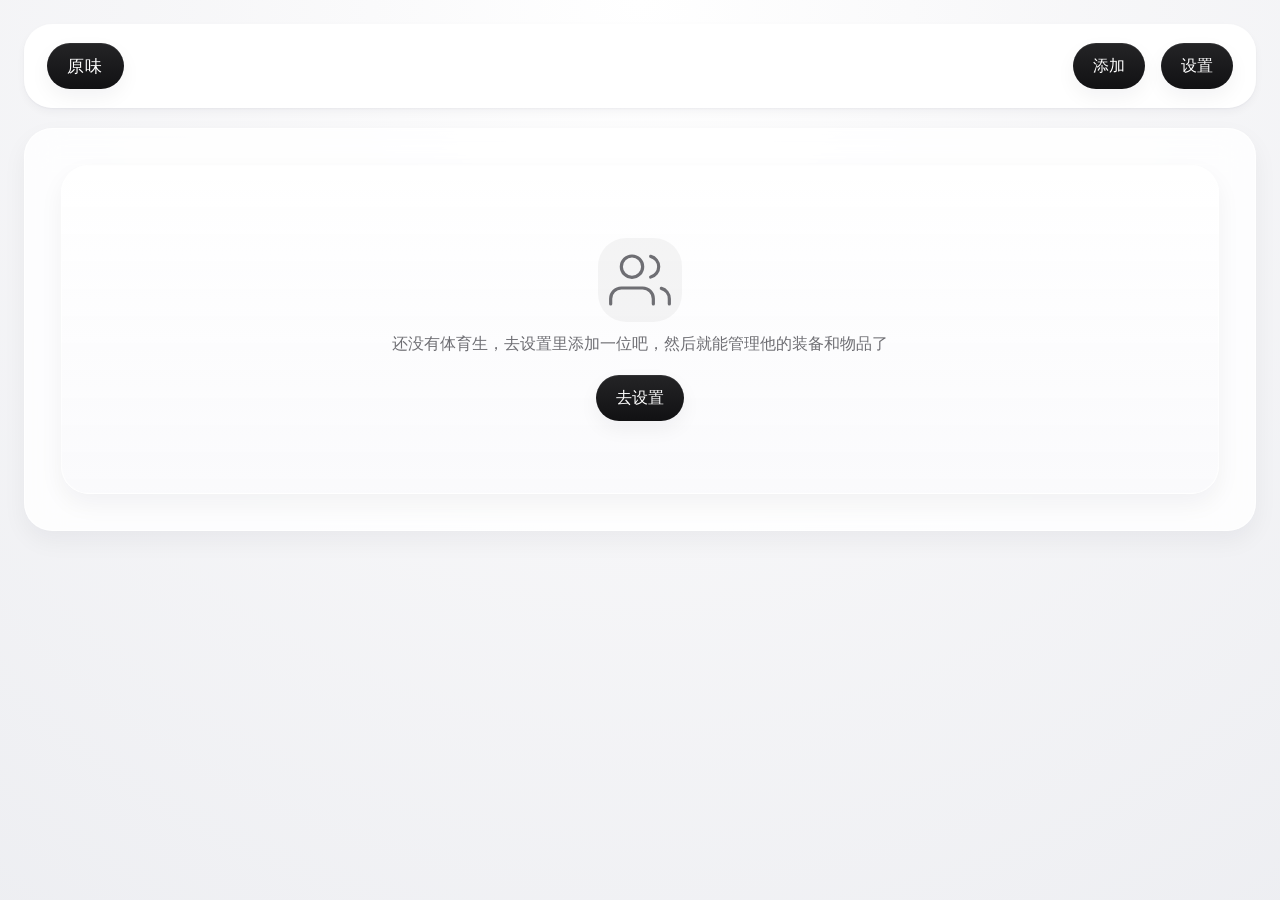
==== commit 3406d84a: "Refactor frontend modules" ====
--- a/index.html
+++ b/index.html
@@ -533,6 +533,7 @@
       </div>
     </template>
 
+    <script>window.YW = window.YW || {};</script>
     <script src="./js/config.js"></script>
     <script src="./js/state.js"></script>
     <script src="./js/storage.js"></script>
@@ -544,5 +545,6 @@
     <script src="./js/forms.js"></script>
     <script src="./js/rail-mask.js"></script>
     <script src="./js/events.js"></script>
+    <script src="./app.js"></script>
   </body>
 </html>
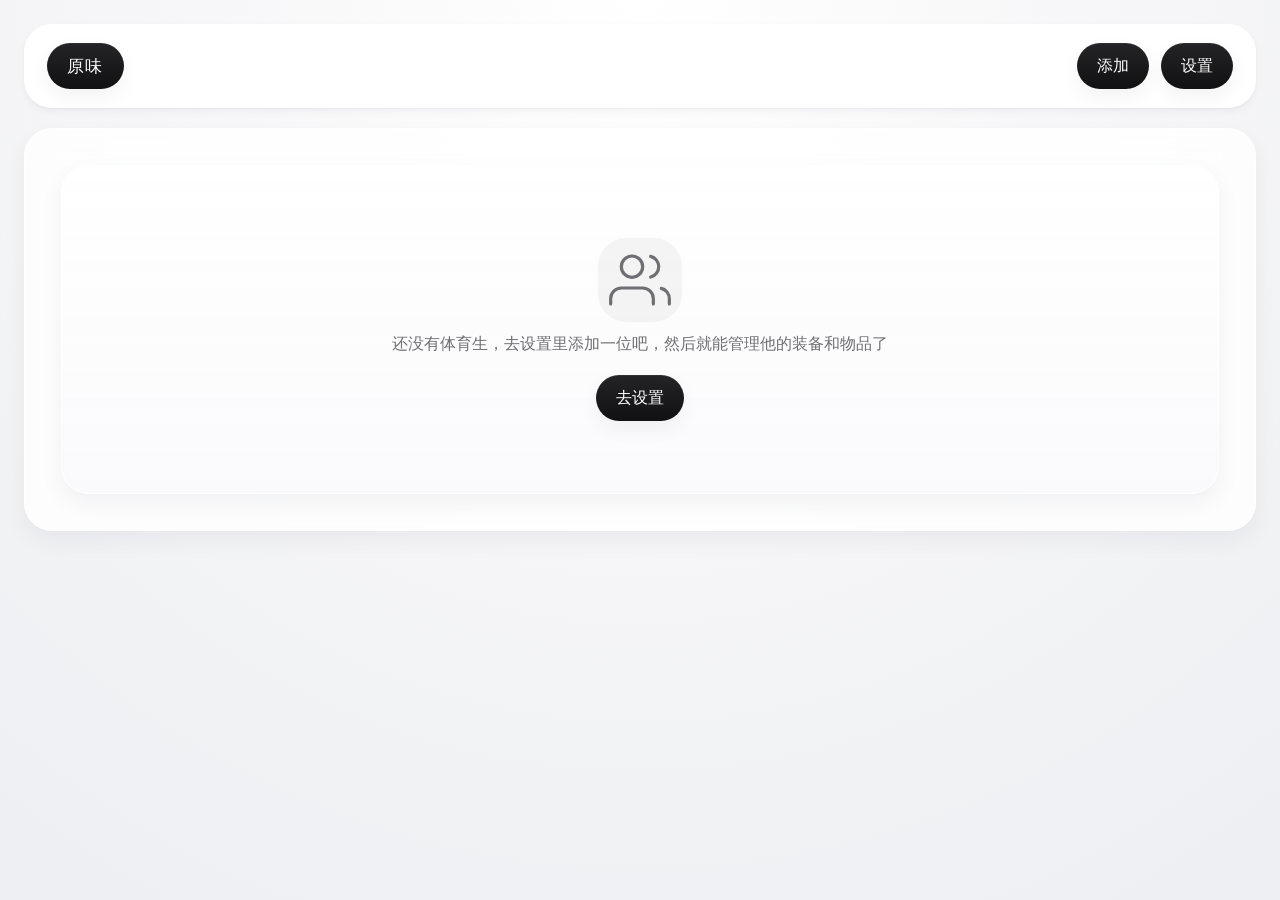
==== commit b5939983: "feat: refine gallery accessibility and responsive behavior" ====
--- a/index.html
+++ b/index.html
@@ -97,9 +97,9 @@
                 <label>
                   <span>日期</span>
                   <div class="date-picker-field">
-                    <input type="hidden" name="date" value="1998-03-25" id="itemDateHidden" />
+                    <input type="hidden" name="date" value="2026-06-01" id="itemDateHidden" />
                     <button type="button" class="date-display-button" id="itemDateDisplay" aria-haspopup="dialog" aria-expanded="false">
-                      <span class="date-display-text">1998/3/25</span>
+                      <span class="date-display-text">2026/6/1</span>
                       <svg class="date-chevron" viewBox="0 0 24 24" width="14" height="14" fill="none" stroke="currentColor" stroke-width="2.5" stroke-linecap="round"><path d="m6 9 6 6 6-6"/></svg>
                     </button>
                   </div>
@@ -131,7 +131,7 @@
                 <div class="inline-actions">
                   <label class="file-picker primary-button">
                     选择图片
-                    <input name="photos" id="itemPhotosInput" type="file" accept="image/*" multiple />
+                    <input name="photos" id="itemPhotosInput" class="visually-hidden-input" type="file" accept="image/*" multiple />
                   </label>
                   <button id="clearItemFilesButton" class="mini-button" type="button">
                     清空已选
@@ -157,11 +157,11 @@
                   <div class="person-photo-actions person-create-actions">
                     <label class="file-picker mini-file-button action-button-wide">
                       更换主页图片
-                      <input id="settingsPersonHomePhotoInput" type="file" accept="image/*" />
+                      <input id="settingsPersonHomePhotoInput" class="visually-hidden-input" type="file" accept="image/*" />
                     </label>
                     <label class="file-picker mini-file-button action-button-wide">
                       更换个人页图片
-                      <input id="settingsPersonDetailPhotoInput" type="file" accept="image/*" />
+                      <input id="settingsPersonDetailPhotoInput" class="visually-hidden-input" type="file" accept="image/*" />
                     </label>
                     <button id="settingsDeletePersonBtn" class="danger-button action-button-wide" type="button">删除体育生</button>
                   </div>
@@ -174,11 +174,11 @@
                     <div class="person-create-actions">
                       <label class="file-picker mini-file-button action-button-wide">
                         选择主页图
-                        <input name="homePhoto" id="personHomePhotoInput" type="file" accept="image/*" />
+                        <input name="homePhoto" id="personHomePhotoInput" class="visually-hidden-input" type="file" accept="image/*" />
                       </label>
                       <label class="file-picker mini-file-button action-button-wide">
                         选择个人页图
-                        <input name="detailPhoto" id="personDetailPhotoInput" type="file" accept="image/*" />
+                        <input name="detailPhoto" id="personDetailPhotoInput" class="visually-hidden-input" type="file" accept="image/*" />
                       </label>
                       <button type="submit" class="primary-button action-button-wide">保存新体育生</button>
                     </div>
@@ -207,7 +207,7 @@
               <div class="gallery-settings-row">
                 <div class="toggle-row">
                   <span class="toggle-label">启用画廊</span>
-                  <button id="galleryToggleBtn" class="toggle-switch" type="button" role="switch" aria-checked="false">
+                  <button id="galleryToggleBtn" class="toggle-switch" type="button" role="switch" aria-label="启用画廊" aria-checked="false">
                     <span class="toggle-knob"></span>
                   </button>
                 </div>
@@ -264,7 +264,7 @@
                 <button id="exportDataBtn" class="primary-button" type="button">导出备份</button>
                 <label class="file-picker primary-button">
                   导入备份
-                  <input id="importDataInput" type="file" accept=".json,application/json" />
+                  <input id="importDataInput" class="visually-hidden-input" type="file" accept=".json,application/json" />
                 </label>
               </div>
             </section>
@@ -325,13 +325,13 @@
         <div class="item-status-toggles">
           <div class="status-toggle-row">
             <span class="status-toggle-label">赠送</span>
-            <button class="toggle-switch" data-status-toggle="isGift" type="button" role="switch">
+            <button class="toggle-switch" data-status-toggle="isGift" type="button" role="switch" aria-label="赠送">
               <span class="toggle-knob"></span>
             </button>
           </div>
           <div class="status-toggle-row">
             <span class="status-toggle-label">现存</span>
-            <button class="toggle-switch" data-status-toggle="isOwnedNow" type="button" role="switch">
+            <button class="toggle-switch" data-status-toggle="isOwnedNow" type="button" role="switch" aria-label="现存">
               <span class="toggle-knob"></span>
             </button>
           </div>
@@ -535,12 +535,17 @@
 
     <script>window.YW = window.YW || {};</script>
     <script src="./js/config.js"></script>
+    <script src="./js/utils.js"></script>
     <script src="./js/state.js"></script>
     <script src="./js/storage.js"></script>
+    <script src="./js/formatters.js"></script>
     <script src="./js/data.js"></script>
     <script src="./js/dom.js"></script>
+    <script src="./js/date-picker.js"></script>
+    <script src="./js/photo-manager.js"></script>
     <script src="./js/modals.js"></script>
     <script src="./js/crop.js"></script>
+    <script src="./js/drag.js"></script>
     <script src="./js/render.js"></script>
     <script src="./js/forms.js"></script>
     <script src="./js/rail-mask.js"></script>
--- a/styles.css
+++ b/styles.css
@@ -43,8 +43,9 @@
   --fw-heavy: 650;
   --fw-semibold: 620;
   --fw-medium: 560;
+  --letter-flat: 0;
   --datepicker-height: 220px;
-  --text-hero: clamp(3rem, 6vw, 4.8rem);
+  --text-hero: 4.4rem;
   --text-xxl: 1.75rem;
   --text-xl: 1.25rem;
   --text-lg: 1.15rem;
@@ -75,7 +76,15 @@
 }
 
 .visually-hidden-input {
-  display: none;
+  position: absolute;
+  width: 1px;
+  height: 1px;
+  padding: 0;
+  margin: -1px;
+  overflow: hidden;
+  clip: rect(0 0 0 0);
+  white-space: nowrap;
+  border: 0;
 }
 
 img {
@@ -363,7 +372,7 @@
 .subcategory-title,
 .overview-group-title {
   margin: 0;
-  letter-spacing: 0;
+  letter-spacing: var(--letter-flat);
 }
 
 .form-heading {
@@ -459,8 +468,20 @@
   color: #ffffff;
   font-size: 1.45rem;
   font-weight: 600;
-  letter-spacing: 0;
+  letter-spacing: var(--letter-flat);
   text-shadow: 0 4px 14px rgba(0, 0, 0, 0.32);
+}
+
+.athlete-selector-grid.people-count-1 .selector-name {
+  font-size: 4rem;
+}
+
+.athlete-selector-grid.people-count-2 .selector-name {
+  font-size: 2.4rem;
+}
+
+.athlete-selector-grid.people-count-many .selector-name {
+  font-size: 1.6rem;
 }
 
 #addView {
@@ -599,7 +620,7 @@
 .detail-hero-name {
   font-size: var(--text-hero);
   line-height: 0.95;
-  letter-spacing: 0;
+  letter-spacing: var(--letter-flat);
   color: var(--text);
   margin: 0;
   text-align: center;
@@ -626,7 +647,7 @@
 
 .gallery-title {
   margin: 0;
-  letter-spacing: 0;
+  letter-spacing: var(--letter-flat);
   color: var(--text);
 }
 
@@ -686,6 +707,20 @@
 .category-section {
   padding: 28px;
   background: rgba(255, 255, 255, 0.72);
+}
+
+@media (min-width: 769px) {
+  .category-section {
+    padding: 24px 0;
+    background: transparent;
+    border-color: transparent;
+    box-shadow: none;
+  }
+
+  .settings-block,
+  .glass-form {
+    box-shadow: 0 1px 2px rgba(15, 23, 42, 0.04);
+  }
 }
 
 .category-section-header,
@@ -724,7 +759,7 @@
 .overview-group-title,
 .yw-title,
 .text-item-title {
-  letter-spacing: 0;
+  letter-spacing: var(--letter-flat);
 }
 
 .manager-row-subtitle {
@@ -842,6 +877,7 @@
   border-radius: var(--radius-lg) var(--radius-lg) 0 0;
   overflow: hidden;
   flex: 0 0 auto;
+  position: relative;
 }
 
 .yw-card-body {
@@ -958,7 +994,7 @@
   font-size: 0.88rem;
   font-weight: 500;
   white-space: nowrap;
-  letter-spacing: 0;
+  letter-spacing: var(--letter-flat);
 }
 
 .person-manager-layout .person-photo-actions {
@@ -1001,7 +1037,7 @@
   padding: 0 20px;
   font-size: 0.88rem;
   font-weight: 500;
-  letter-spacing: 0;
+  letter-spacing: var(--letter-flat);
 }
 
 .action-button-wide {
@@ -1330,9 +1366,7 @@
   user-select: none;
 }
 
-.checkbox-label input,
-.file-picker input,
-.mini-file-button input {
+.checkbox-label input {
   display: none;
 }
 
@@ -1434,7 +1468,7 @@
 .modal-title {
   margin: 0;
   font-size: var(--text-xl);
-  letter-spacing: 0;
+  letter-spacing: var(--letter-flat);
 }
 
 .modal-subtitle,
@@ -1528,6 +1562,11 @@
   box-shadow: none;
 }
 
+.photo-thumb-replace:focus-visible,
+.photo-thumb-item:focus-within .photo-thumb-replace {
+  opacity: 1;
+}
+
 @media (hover: none), (max-width: 768px) {
   .photo-thumb-replace {
     inset: auto 8px 8px auto;
@@ -1615,7 +1654,7 @@
    ═══════════════════════════════════════════════ */
 
 /* ── iPad 横版（仅触控微调，布局保持 Mac 原样）── */
-@media (max-width: 1366px) {
+@media (hover: none) and (pointer: coarse) and (max-width: 1366px) {
   /* 按钮间距适配触控 */
   .topbar-actions,
   .person-photo-actions,
@@ -2105,7 +2144,7 @@
     font-size: 1.5rem;
     line-height: 1.08;
     font-weight: 680;
-    letter-spacing: 0;
+    letter-spacing: var(--letter-flat);
     color: var(--ios-label);
     margin: 0;
     padding: 0;
@@ -2115,7 +2154,7 @@
     color: var(--ios-label);
     font-size: 1.2rem;
     font-weight: var(--fw-heavy);
-    letter-spacing: 0;
+    letter-spacing: var(--letter-flat);
     margin: 0;
   }
 
@@ -2167,7 +2206,7 @@
     font-size: 1.35rem;
     font-weight: var(--fw-heavy);
     line-height: 1.15;
-    letter-spacing: 0;
+    letter-spacing: var(--letter-flat);
   }
 
   /* ═══════════════════════════════════════════════
@@ -2185,8 +2224,8 @@
   }
 
   .detail-hero-name {
-    font-size: clamp(2.6rem, 15vw, 4.4rem);
-    letter-spacing: 0;
+    font-size: 3.4rem;
+    letter-spacing: var(--letter-flat);
   }
 
   .grouped-content {
@@ -2224,7 +2263,7 @@
     color: var(--ios-label);
     font-size: 1.2rem;
     font-weight: var(--fw-heavy);
-    letter-spacing: 0;
+    letter-spacing: var(--letter-flat);
   }
 
   .form-heading {
@@ -2300,7 +2339,7 @@
   .gallery-title {
     font-size: 1.2rem;
     font-weight: var(--fw-heavy);
-    letter-spacing: 0;
+    letter-spacing: var(--letter-flat);
     color: var(--ios-label);
   }
 
@@ -2890,11 +2929,6 @@
   max-width: 180px;
 }
 
-
-/* ── Photo counter on YW cards ── */
-.yw-card-image-wrap {
-  position: relative;
-}
 
 .photo-counter {
   position: absolute;
